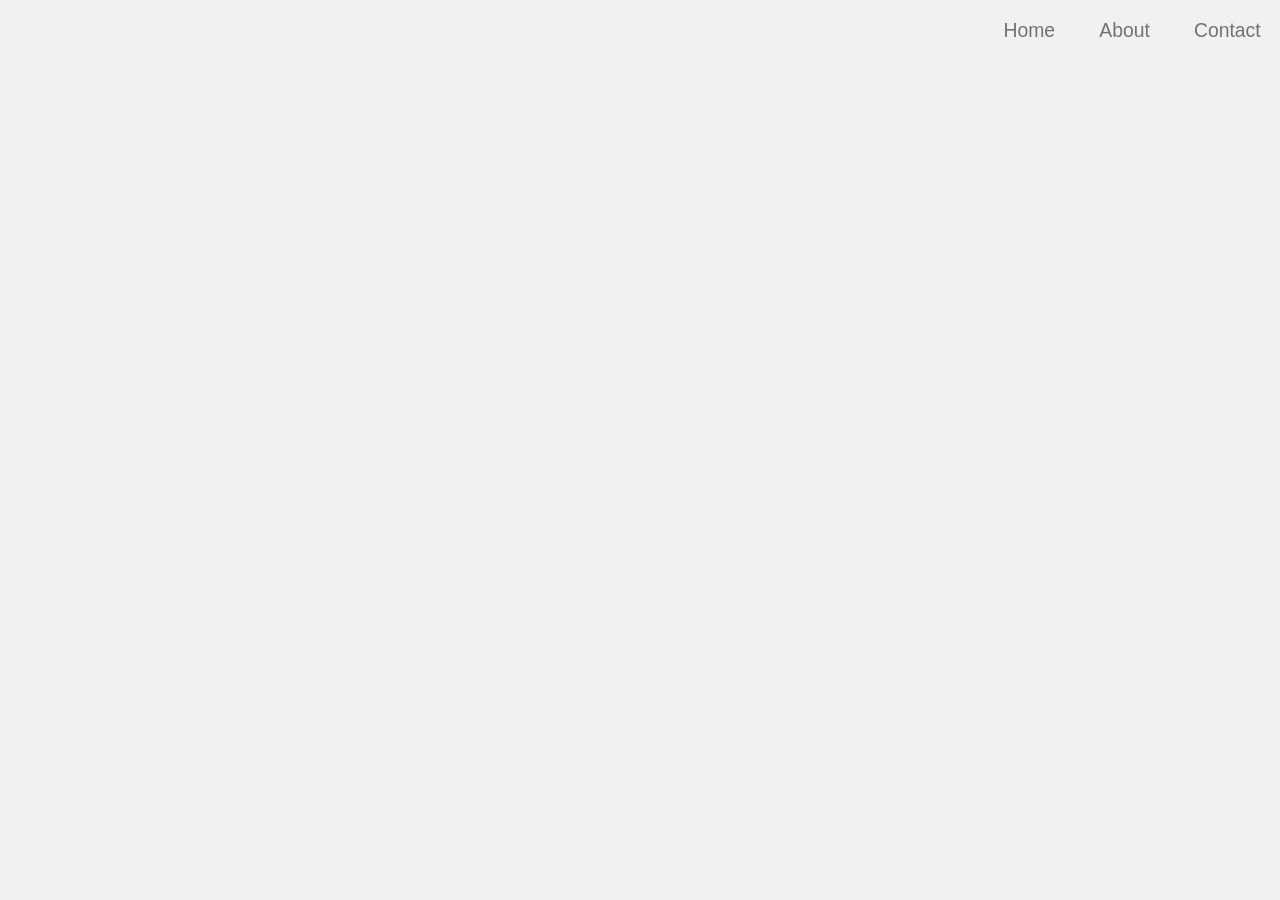
==== index.html @ 506cbf82 "formatting" ====
<!DOCTYPE html>
<html>
  <head>
    <meta charset="UTF-8">
    <title>Pat Selover</title>
    <link rel="stylesheet" href="style.css" type="text/css">
    <script src="/assets/javascript/node_modules/jquery/dist/jquery.js" type="text/javascript"></script>
  </head>
  <body id="background-img">
    <container id="header">
      <div id="header-navBar">
        <div><a href="/index.html"><p>Home</p></a></div>
        <div><a href="/site/about/about.html"><p>About</p></a></div>
        <div><p><a href="/site/contact/contact.html">Contact</a></p></div>
      </div>
    </container>
      <script src="/main.js" type="text/javascript"></script>
  </body>
</html>
---- style.css ----
body, html{
    background-color: #f1f1f1;
    height: 100%;
    margin: 0;
    font-family: 'Roboto Light' , -apple-system, BlinkMacSystemFont, 'Segoe UI', Oxygen, Ubuntu, Cantarell, 'Open Sans', 'Helvetica Neue', sans-serif;
    color: #727272;
    font-size: 1.1em;
}

#header-image{
    width: 100%;
    background-color: #ffffff;
}

#header-image img{
    display: block;
    margin-left: auto;
    margin-right: auto;
    height: 4em;
}

#header-navBar{
    position: sticky;
    display: block;
    width: 100%;
    height: 2em;
    top:0%;
    left:0%;
    text-align: right;
    /* background-color: #ffffff; */
    /* box-shadow: 0 .1em #ebebeb; */
    z-index: 100;
    align-items: right;
}

h3.section-header{
    text-align: center;
}

#header-navBar div{
    position: relative;
    display: inline-block;
    margin-left: 1em;
    margin-right: 1em;
}

#background-img{
    background-image: url(/assets/background-image.jpg);
    /* position: relative; */
    /* opacity: 0.65; */
    background-attachment: fixed;
    background-position: center;
    background-repeat: no-repeat;
    background-size: cover;
}

#container{
    height: 100%;
}

div .tile{
    position: relative;
    display: inline-block;
}

.image{
    width: 50%;
    height: 50%;
}

#header-navBar a:link, a:visited, a:active{
    text-decoration: none;
    color: #727272;
    cursor: default;
}

#header-navBar a:hover{
    text-decoration: none;
    color: #727272;
    cursor: default;
}
#footer{
    position: -webkit-sticky;
    position: sticky;
    display: block;
    filter: alpha(opacity=30);
    -moz-opacity: 0.3;
    opacity: 0.3;
    width: 100%;
    height: 1.2em;
    bottom:0%;
    left:0%;
    text-align: center;
    background-color: #ffffff;
    box-shadow: 0 .1em #ebebeb;
    z-index: 100;
    text-align: left;
    color: #000000;
}

#footer div{
    display: inline-block;
    position: relative;
    font-size: .7em;
    cursor: default;
    margin-left: .5em;
}
#footer #copyright{
    font-size: .7em;
    cursor: default;
    margin-top: 0.5%;
    margin-right: .5em;
    float: right;
}
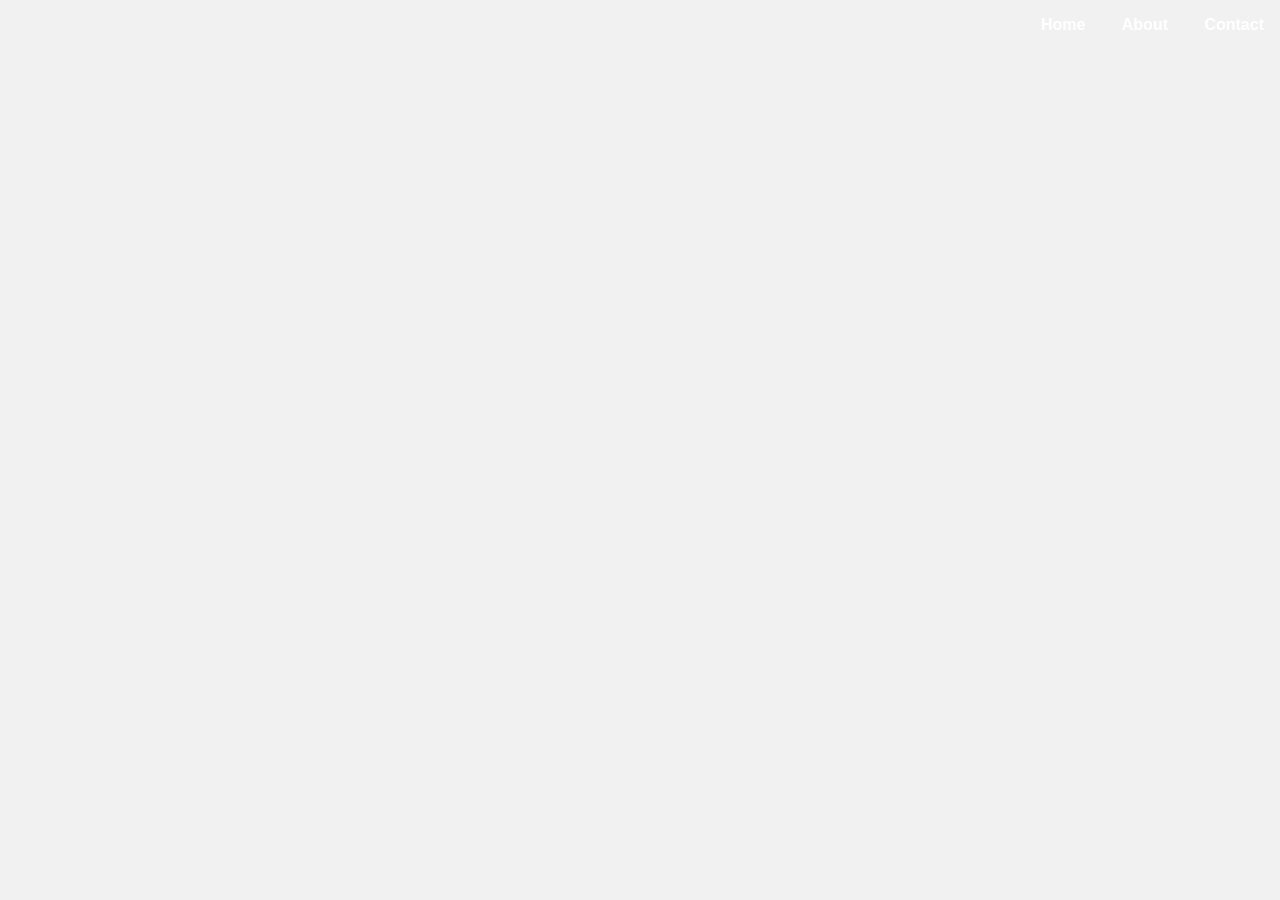
==== commit 82d24b19: "json" ====
--- a/index.html
+++ b/index.html
@@ -14,6 +14,5 @@
         <div><p><a href="/site/contact/contact.html">Contact</a></p></div>
       </div>
     </container>
-      <script src="/main.js" type="text/javascript"></script>
   </body>
 </html>
--- a/style.css
+++ b/style.css
@@ -3,20 +3,8 @@
     height: 100%;
     margin: 0;
     font-family: 'Roboto Light' , -apple-system, BlinkMacSystemFont, 'Segoe UI', Oxygen, Ubuntu, Cantarell, 'Open Sans', 'Helvetica Neue', sans-serif;
-    color: #727272;
-    font-size: 1.1em;
-}
-
-#header-image{
-    width: 100%;
-    background-color: #ffffff;
-}
-
-#header-image img{
-    display: block;
-    margin-left: auto;
-    margin-right: auto;
-    height: 4em;
+    color: #fff;
+    font-size: 1em;
 }
 
 #header-navBar{
@@ -27,8 +15,6 @@
     top:0%;
     left:0%;
     text-align: right;
-    /* background-color: #ffffff; */
-    /* box-shadow: 0 .1em #ebebeb; */
     z-index: 100;
     align-items: right;
 }
@@ -68,17 +54,18 @@
     height: 50%;
 }
 
-#header-navBar a:link, a:visited, a:active{
+#header-navBar a:link, a:hover, a:active{
+    font-weight: bold;
     text-decoration: none;
-    color: #727272;
-    cursor: default;
+    color: #fff;
+    cursor: grab;
 }
 
-#header-navBar a:hover{
+#header-navBar a:visited{
     text-decoration: none;
-    color: #727272;
-    cursor: default;
+    color: #fff;
 }
+
 #footer{
     position: -webkit-sticky;
     position: sticky;
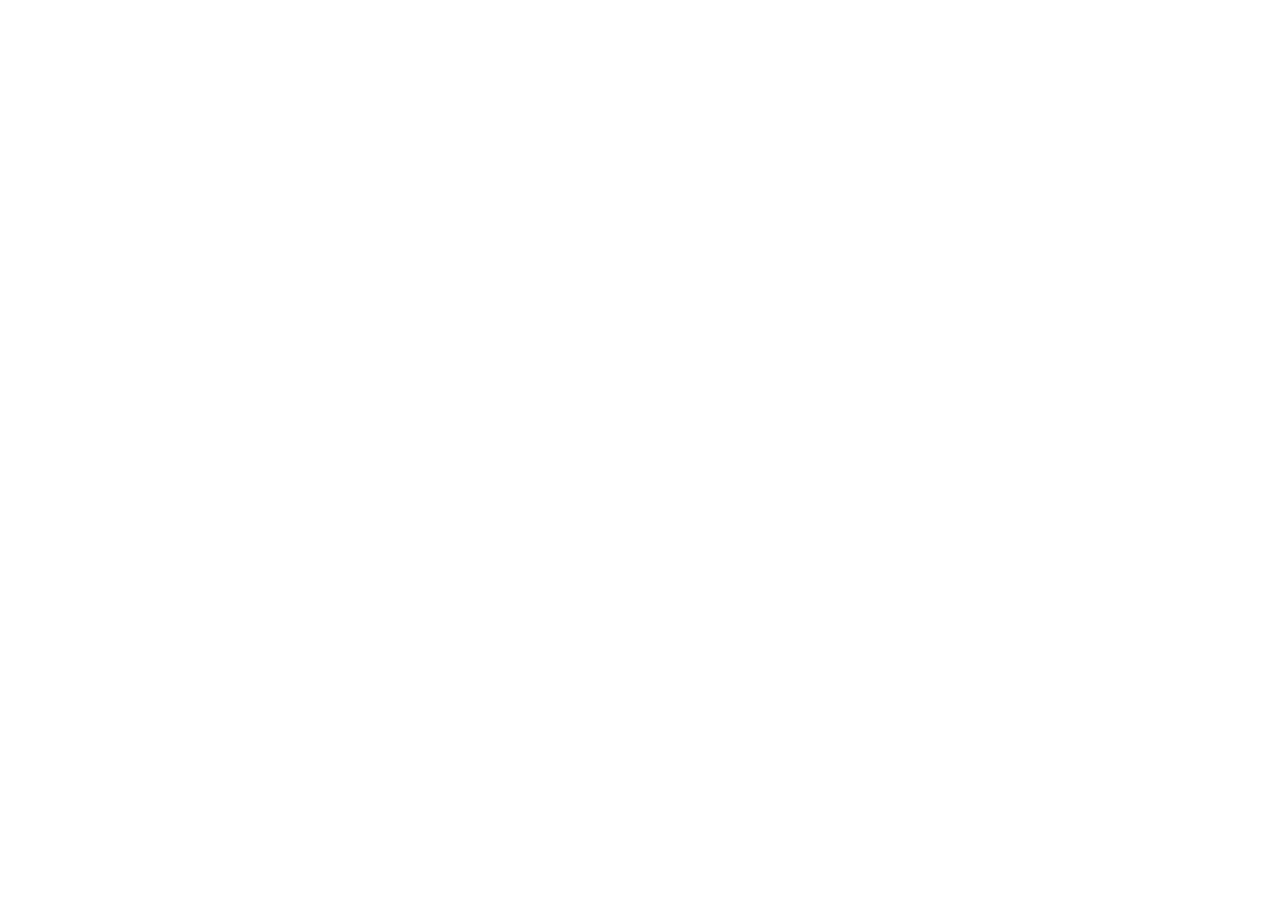
==== commit 62f21002: "display" ====
--- a/index.html
+++ b/index.html
@@ -7,12 +7,255 @@
     <script src="/assets/javascript/node_modules/jquery/dist/jquery.js" type="text/javascript"></script>
   </head>
   <body id="background-img">
-    <container id="header">
-      <div id="header-navBar">
-        <div><a href="/index.html"><p>Home</p></a></div>
-        <div><a href="/site/about/about.html"><p>About</p></a></div>
-        <div><p><a href="/site/contact/contact.html">Contact</a></p></div>
-      </div>
-    </container>
+    <div id="Vertical_Scroll">
+      <div id="Contact">
+        <svg class="Contact_u">
+          <rect id="Contact_u" rx="0" ry="0" x="0" y="0" width="1366" height="768">
+          </rect>
+        </svg>
+        <svg class="Line_2" viewBox="0 0 5 423">
+          <path id="Line_2" d="M 0 0 L 0 423">
+          </path>
+        </svg>
+        <div id="contact" class="contact">
+          <div id="name" class="name">
+            <div id="Patrick_Selover">
+              <span>Patrick Selover</span>
+            </div>
+          </div>
+          <div id="sf" class="sf">
+            <div id="San_Francisco_Ca">
+              <span>San Francisco, Ca</span>
+            </div>
+          </div>
+          <div id="linkedin" class="linkedin">
+            <div id="linkedincominpatrickselover">
+              <span>linkedin.com/in/patrickselover</span>
+            </div>
+          </div>
+          <div id="hey" class="hey">
+            <div id="patseloverheycom">
+              <span>patselover@hey.com</span>
+            </div>
+          </div>
+        </div>
+        <img id="Mask_Group_1" src="Mask_Group_1.png" srcset="Mask_Group_1.png 1x, Mask_Group_1@2x.png 2x">
+          
+        </svg>
+      </div>
+      <div id="About">
+        <div id="about" class="about">
+          <svg class="aboutBackground">
+            <rect id="aboutBackground" rx="0" ry="0" x="0" y="0" width="1370.167" height="3416">
+            </rect>
+          </svg>
+          <div id="Work_History" class="Work_History">
+            <div id="Work_History_ba">
+              <span>Work History</span>
+            </div>
+          </div>
+          <div id="salesIntern">
+            <div id="body" class="body">
+              <div id="Generated_and_qualified_hundre">
+                <span>Generated and qualified hundreds of valuable leads for the VP of Business Development, many of which resulted in sales for the company.<br/><br/>Developed deep understanding of the technology and use cases for prospective customer’s satellites and Nanorack’s satellite deployers that were used on the ISS.</span>
+              </div>
+            </div>
+            <div id="time" class="time">
+              <div id="Jun_2015_-_Sept_2015">
+                <span>Jun 2015 - Sept 2015</span>
+              </div>
+            </div>
+            <div id="title" class="title">
+              <div id="Business_Development_Intern">
+                <span>Business Development Intern</span>
+              </div>
+            </div>
+            <svg class="Line_1" viewBox="0 0 8 4">
+              <path id="Line_1" d="M 0 0 L 8 0">
+              </path>
+            </svg>
+          </div>
+          <div id="nanoracks" class="nanoracks">
+            <div id="Nanoracks_LLC">
+              <span>Nanoracks LLC</span>
+            </div>
+          </div>
+          <div id="engineeringIntern">
+            <div id="body_bm" class="body">
+              <div id="Created_a_suite_of_data_visual">
+                <span>Created a suite of data visualizations for AXA Investment Managers’ Investment Platform utilizing JavaScript, node and D3.js<br/><br/>Partnered with direct manager to develop a dynamic web-based application for customers to understand the health of their portfolios<br/><br/>Crafted data visualizations of neural network models for traders and analysts to better understand trade decisions and aid in active investment strategies</span>
+              </div>
+            </div>
+            <div id="time_bo" class="time">
+              <div id="Jun_2017_-_Sept_2017">
+                <span>Jun 2017 - Sept 2017</span>
+              </div>
+            </div>
+            <div id="title_bq" class="title">
+              <div id="Investment_Platform_Engineerin">
+                <span>Investment Platform Engineering Intern</span>
+              </div>
+            </div>
+            <svg class="Line_1_bs" viewBox="0 0 8 4">
+              <path id="Line_1_bs" d="M 0 0 L 8 0">
+              </path>
+            </svg>
+          </div>
+          <div id="AXA" class="AXA">
+            <div id="AXA_Investment_Managers">
+              <span>AXA Investment Managers</span>
+            </div>
+          </div>
+          <div id="associateProductManager">
+            <div id="body_bw" class="body">
+              <div id="Participated_in_Workdays_Rotat">
+                <span>Participated in Workday’s Rotational Technical Product Management program, where I worked across the business to learn about different teams and product areas; spending time on the Workday Cloud Platform, People Experience and Object Management System teams</span>
+              </div>
+            </div>
+            <div id="time_by" class="time">
+              <div id="Jul_2018_-_Nov_2019">
+                <span>Jul 2018 - Nov 2019</span>
+              </div>
+            </div>
+            <div id="title_b" class="title">
+              <div id="Associate_Product_Manager">
+                <span>Associate Product Manager</span>
+              </div>
+            </div>
+            <div id="time_b" class="time">
+              <div id="Nov_2019_-_Nov_2020">
+                <span>Nov 2019 - Nov 2020</span>
+              </div>
+            </div>
+            <div id="title_ca" class="title">
+              <div id="Sr_Associate_Product_Manager">
+                <span>Sr Associate Product Manager</span>
+              </div>
+            </div>
+            <svg class="Line_1_b" viewBox="0 0 8 4">
+              <path id="Line_1_b" d="M 0 0 L 8 0">
+              </path>
+            </svg>
+          </div>
+          <div id="productManager">
+            <div id="body_b" class="body">
+              <div id="Led_a_technical_team_that_owne">
+                <span>Led a technical team that owned the transactional processing system leveraged by Workday and its application teams<br/><br/>Led product strategy and feature development targeted at distributing and scaling transactional processing throughput of the system to well over 500 million transactions per hour per customer<br/><br/>Spearheaded the redesign of Workday’s single points of failure across its core architecture to improve efficiency and guarantee 99.7% uptime SLA for Workday’s customers; saving Workday est. $30M+ annually</span>
+              </div>
+            </div>
+            <div id="time_ca" class="time">
+              <div id="Nov_2020_-_Nov_2022">
+                <span>Nov 2020 - Nov 2022</span>
+              </div>
+            </div>
+            <div id="title_cc" class="title">
+              <div id="Technical_Product_Manager">
+                <span>Technical Product Manager</span>
+              </div>
+            </div>
+            <svg class="Line_1_ce" viewBox="0 0 8 4">
+              <path id="Line_1_ce" d="M 0 0 L 8 0">
+              </path>
+            </svg>
+          </div>
+          <div id="srProductManager">
+            <div id="body_cg" class="body">
+              <div id="Lead_product_manager_for_Workd">
+                <span>Lead product manager for Workday’s add-on SKU Journeys, that enables >360 large, medium, and small enterprises to craft meaningful guided paths through complex professional and personal life transitions.<br/><br/>Boosted SKU ACV by more than 86% over a 2-year period, with +$25M in annual revenue, by developing a comprehensive product strategy to position product as employee experience management leader<br/><br/>Worked across research and design to define Insights-to-Action platform, to empower the Office of the CHRO with ROI insights across all of Workday’s employee experience products<br/><br/>Presented at quarterly business reviews sales and product usage metrics as well as meaningful insights and product recommendations to senior leadership</span>
+              </div>
+            </div>
+            <div id="time_ci" class="time">
+              <div id="Nov_2022_-_Present">
+                <span>Nov 2022 - Present</span>
+              </div>
+            </div>
+            <div id="title_ck" class="title">
+              <div id="Senior_Product_Manager">
+                <span>Senior Product Manager</span>
+              </div>
+            </div>
+            <svg class="Line_1_cm" viewBox="0 0 8 4">
+              <path id="Line_1_cm" d="M 0 0 L 8 0">
+              </path>
+            </svg>
+          </div>
+          <div id="Workday" class="Workday">
+            <div id="Workday_co">
+              <span>Workday</span>
+            </div>
+          </div>
+          <div id="summaryText" class="summaryText">
+            <div id="Values-based_leader_and_proble">
+              <span>Values-based leader and problem solver with 6+ years experience in product management and software development. Proven ability to lead cross-functional teams, manage stakeholders, and deliver products on time and under budget.</span>
+            </div>
+          </div>
+          <div id="Summary" class="Summary">
+            <div id="Summary_cs">
+              <span>Summary</span>
+            </div>
+          </div>
+        </div>
+      </div>
+      <div id="Home">
+        <img id="Home_cu" src="Home_cu.png" srcset="Home_cu.png 1x, Home_cu@2x.png 2x">
+          
+        <div id="Header">
+          <svg class="headerBackground">
+            <rect id="headerBackground" rx="0" ry="0" x="0" y="0" width="423" height="195.5">
+            </rect>
+          </svg>
+          <div id="Hi_Im_Patrick">
+            <span>Hi, I’m Patrick...</span>
+          </div>
+          <div id="hey_cy" class="hey">
+            <svg class="heyHover">
+              <rect id="heyHover" rx="0" ry="0" x="0" y="0" width="238.22" height="66">
+              </rect>
+            </svg>
+            <div id="Group_17">
+              <svg class="chevron" viewBox="-571.456 -59.567 11.525 21.455">
+                <path id="chevron" d="M -568.4048461914062 -38.11189651489258 L -571.4556274414062 -40.69896697998047 L -564.5525512695312 -48.83923721313477 L -571.4556274414062 -56.97950744628906 L -568.4048461914062 -59.56657791137695 L -560.4048461914062 -50.13277816772461 C -559.7720336914062 -49.38651657104492 -559.7720336914062 -48.29195785522461 -560.4048461914062 -47.54569625854492 L -568.4048461914062 -38.11189651489258 Z">
+                </path>
+              </svg>
+              <div id="Text">
+                <span>👋</span>
+              </div>
+              <div id="say_hey">
+                <span>say hey!</span>
+              </div>
+            </div>
+          </div>
+        </div>
+      </div>
+      <div id="Navigation">
+        <div id="contact_c" class="contact">
+          <svg class="contactHover">
+            <rect id="contactHover" rx="8" ry="8" x="0" y="0" width="99" height="39">
+            </rect>
+          </svg>
+          <div id="about_c">
+            <span>contact</span>
+          </div>
+        </div>
+        <div id="about_da" class="about">
+          <svg class="aboutHover">
+            <rect id="aboutHover" rx="8" ry="8" x="0" y="0" width="84" height="39">
+            </rect>
+          </svg>
+          <div id="about_db">
+            <span>about</span>
+          </div>
+        </div>
+        <div id="home" class="home">
+          <svg class="homeHover">
+            <rect id="homeHover" rx="8" ry="8" x="0" y="0" width="82" height="39">
+            </rect>
+          </svg>
+          <div id="home_dd">
+            <span>home</span>
+          </div>
+        </div>
+      </div>
+    </div>
   </body>
 </html>
--- a/style.css
+++ b/style.css
@@ -1,101 +1,1087 @@
-body, html{
-    background-color: #f1f1f1;
-    height: 100%;
+.mediaViewInfo {
+    --web-view-name: Vertical Scroll;
+    --web-view-id: Vertical_Scroll;
+    --web-scale-on-resize: true;
+    --web-enable-deep-linking: true;
+}
+:root {
+    --web-view-ids: Vertical_Scroll;
+}
+* {
     margin: 0;
-    font-family: 'Roboto Light' , -apple-system, BlinkMacSystemFont, 'Segoe UI', Oxygen, Ubuntu, Cantarell, 'Open Sans', 'Helvetica Neue', sans-serif;
-    color: #fff;
-    font-size: 1em;
-}
-
-#header-navBar{
-    position: sticky;
-    display: block;
-    width: 100%;
-    height: 2em;
-    top:0%;
-    left:0%;
-    text-align: right;
-    z-index: 100;
-    align-items: right;
-}
-
-h3.section-header{
-    text-align: center;
-}
-
-#header-navBar div{
-    position: relative;
-    display: inline-block;
-    margin-left: 1em;
-    margin-right: 1em;
-}
-
-#background-img{
-    background-image: url(/assets/background-image.jpg);
-    /* position: relative; */
-    /* opacity: 0.65; */
-    background-attachment: fixed;
-    background-position: center;
-    background-repeat: no-repeat;
-    background-size: cover;
-}
-
-#container{
-    height: 100%;
-}
-
-div .tile{
-    position: relative;
-    display: inline-block;
-}
-
-.image{
-    width: 50%;
-    height: 50%;
-}
-
-#header-navBar a:link, a:hover, a:active{
-    font-weight: bold;
-    text-decoration: none;
-    color: #fff;
-    cursor: grab;
-}
-
-#header-navBar a:visited{
-    text-decoration: none;
-    color: #fff;
-}
-
-#footer{
-    position: -webkit-sticky;
-    position: sticky;
-    display: block;
-    filter: alpha(opacity=30);
-    -moz-opacity: 0.3;
-    opacity: 0.3;
-    width: 100%;
-    height: 1.2em;
-    bottom:0%;
-    left:0%;
-    text-align: center;
-    background-color: #ffffff;
-    box-shadow: 0 .1em #ebebeb;
-    z-index: 100;
-    text-align: left;
-    color: #000000;
-}
-
-#footer div{
-    display: inline-block;
-    position: relative;
-    font-size: .7em;
-    cursor: default;
-    margin-left: .5em;
-}
-#footer #copyright{
-    font-size: .7em;
-    cursor: default;
-    margin-top: 0.5%;
-    margin-right: .5em;
-    float: right;
+    padding: 0;
+    box-sizing: border-box;
+    border: none;
+}
+#Vertical_Scroll {
+    position: absolute;
+    display: none;
+    width: 1366px;
+    background-color: rgba(255,255,255,1);
+    overflow: hidden;
+    --web-view-name: Vertical Scroll;
+    --web-view-id: Vertical_Scroll;
+    --web-scale-on-resize: true;
+    --web-enable-deep-linking: true;
+}
+#Contact {
+    position: absolute;
+    width: 1366px;
+    height: 768px;
+    left: 0px;
+    top: 4327px;
+    overflow: visible;
+}
+#Contact_u {
+    fill: rgba(255,255,255,1);
+}
+.Contact_u {
+    position: absolute;
+    overflow: visible;
+    width: 1366px;
+    height: 768px;
+    left: 0px;
+    top: 0px;
+}
+#Line_2 {
+    fill: transparent;
+    stroke: rgba(112,112,112,1);
+    stroke-width: 5px;
+    stroke-linejoin: miter;
+    stroke-linecap: round;
+    stroke-miterlimit: 4;
+    shape-rendering: auto;
+}
+.Line_2 {
+    overflow: visible;
+    position: absolute;
+    width: 5px;
+    height: 428px;
+    left: 683.5px;
+    top: 172.5px;
+    transform: matrix(1,0,0,1,0,0);
+}
+#contact {
+    position: absolute;
+    width: 606px;
+    height: 365px;
+    left: 683px;
+    top: 202px;
+    overflow: visible;
+    padding: 32px;
+}
+#name {
+    position: absolute;
+    width: 416px;
+    height: 101px;
+    left: 32px;
+    top: 32px;
+    overflow: visible;
+    padding: 16px;
+}
+#Patrick_Selover {
+    left: 16px;
+    top: 16px;
+    position: absolute;
+    overflow: visible;
+    width: 385px;
+    white-space: nowrap;
+    text-align: left;
+    font-family: SF Pro;
+    font-style: normal;
+    font-weight: bold;
+    font-size: 58px;
+    color: rgba(72,72,72,1);
+}
+#sf {
+    position: absolute;
+    width: 418px;
+    height: 76px;
+    left: 34px;
+    top: 116px;
+    overflow: visible;
+    padding: 16px;
+}
+#San_Francisco_Ca {
+    left: 16px;
+    top: 16px;
+    position: absolute;
+    overflow: visible;
+    width: 387px;
+    height: 44px;
+    text-align: left;
+    font-family: Helvetica Neue;
+    font-style: normal;
+    font-weight: normal;
+    font-size: 38px;
+    color: rgba(112,112,112,1);
+}
+#linkedin {
+    position: absolute;
+    width: 540px;
+    height: 76px;
+    left: 34px;
+    top: 257px;
+    overflow: visible;
+    padding: 16px;
+}
+#linkedincominpatrickselover {
+    left: 16px;
+    top: 16px;
+    position: absolute;
+    overflow: visible;
+    width: 509px;
+    white-space: nowrap;
+    text-align: left;
+    font-family: Helvetica Neue;
+    font-style: normal;
+    font-weight: normal;
+    font-size: 38px;
+    color: rgba(112,112,112,1);
+}
+#hey {
+    position: absolute;
+    width: 382px;
+    height: 76px;
+    left: 34px;
+    top: 181px;
+    overflow: visible;
+    padding: 16px;
+}
+#patseloverheycom {
+    left: 16px;
+    top: 16px;
+    position: absolute;
+    overflow: visible;
+    width: 351px;
+    white-space: nowrap;
+    text-align: left;
+    font-family: Helvetica Neue;
+    font-style: normal;
+    font-weight: normal;
+    font-size: 38px;
+    color: rgba(112,112,112,1);
+}
+#Mask_Group_1 {
+    position: absolute;
+    width: 374px;
+    height: 374px;
+    left: 170.75px;
+    top: 197px;
+    overflow: visible;
+}
+#About {
+    position: absolute;
+    width: 1370.167px;
+    height: 3416px;
+    left: -4.167px;
+    top: 911px;
+    overflow: visible;
+    padding: 0px;
+}
+#about {
+    position: absolute;
+    width: 1370.167px;
+    height: 3416px;
+    left: 0px;
+    top: 0px;
+    overflow: visible;
+}
+#aboutBackground {
+    fill: rgba(239,239,239,1);
+}
+.aboutBackground {
+    position: absolute;
+    overflow: visible;
+    width: 1370.167px;
+    height: 3416px;
+    left: 0px;
+    top: 0px;
+}
+#Work_History {
+    position: absolute;
+    width: 387px;
+    height: 77px;
+    left: 114px;
+    top: 372px;
+    overflow: visible;
+    padding: 16px;
+}
+#Work_History_ba {
+    left: 16px;
+    top: 16px;
+    position: absolute;
+    overflow: visible;
+    width: 356px;
+    height: 45px;
+    text-align: left;
+    font-family: SF Pro;
+    font-style: normal;
+    font-weight: bold;
+    font-size: 38px;
+    color: rgba(72,72,72,1);
+}
+#salesIntern {
+    position: absolute;
+    width: 713px;
+    height: 444px;
+    left: 605.167px;
+    top: 2902px;
+    overflow: visible;
+}
+#body {
+    position: absolute;
+    width: 709px;
+    height: 304px;
+    left: 4px;
+    top: 140px;
+    overflow: visible;
+    padding: 16px;
+}
+#Generated_and_qualified_hundre {
+    left: 16px;
+    top: 16px;
+    position: absolute;
+    overflow: visible;
+    width: 678px;
+    height: 272px;
+    text-align: left;
+    font-family: SF Pro;
+    font-style: normal;
+    font-weight: bold;
+    font-size: 28px;
+    color: rgba(72,72,72,1);
+}
+#time {
+    position: absolute;
+    width: 422px;
+    height: 70px;
+    left: 4px;
+    top: 70px;
+    overflow: visible;
+    padding: 16px;
+}
+#Jun_2015_-_Sept_2015 {
+    left: 16px;
+    top: 16px;
+    position: absolute;
+    overflow: visible;
+    width: 391px;
+    height: 38px;
+    text-align: left;
+    font-family: SF Pro;
+    font-style: normal;
+    font-weight: normal;
+    font-size: 32px;
+    color: rgba(72,72,72,1);
+}
+#title {
+    position: absolute;
+    width: 454px;
+    height: 70px;
+    left: 4px;
+    top: 0px;
+    overflow: visible;
+    padding: 16px;
+}
+#Business_Development_Intern {
+    left: 16px;
+    top: 16px;
+    position: absolute;
+    overflow: visible;
+    width: 423px;
+    white-space: nowrap;
+    text-align: left;
+    font-family: SF Pro;
+    font-style: normal;
+    font-weight: bold;
+    font-size: 32px;
+    color: rgba(72,72,72,1);
+}
+#Line_1 {
+    fill: transparent;
+    stroke: rgba(72,72,72,1);
+    stroke-width: 4px;
+    stroke-linejoin: miter;
+    stroke-linecap: round;
+    stroke-miterlimit: 4;
+    shape-rendering: auto;
+}
+.Line_1 {
+    overflow: visible;
+    position: absolute;
+    width: 12px;
+    height: 4px;
+    left: 0px;
+    top: 35px;
+    transform: matrix(1,0,0,1,0,0);
+}
+#nanoracks {
+    position: absolute;
+    width: 251px;
+    height: 70px;
+    left: 354px;
+    top: 2902px;
+    overflow: visible;
+    padding: 16px;
+}
+#Nanoracks_LLC {
+    left: 16px;
+    top: 16px;
+    position: absolute;
+    overflow: visible;
+    width: 220px;
+    white-space: nowrap;
+    text-align: left;
+    font-family: SF Pro;
+    font-style: normal;
+    font-weight: bold;
+    font-size: 32px;
+    color: rgba(72,72,72,1);
+}
+#engineeringIntern {
+    position: absolute;
+    width: 713px;
+    height: 546px;
+    left: 605.167px;
+    top: 2356px;
+    overflow: visible;
+}
+#body_bm {
+    position: absolute;
+    width: 709px;
+    height: 406px;
+    left: 4px;
+    top: 140px;
+    overflow: visible;
+    padding: 16px;
+}
+#Created_a_suite_of_data_visual {
+    left: 16px;
+    top: 16px;
+    position: absolute;
+    overflow: visible;
+    width: 678px;
+    height: 374px;
+    text-align: left;
+    font-family: SF Pro;
+    font-style: normal;
+    font-weight: bold;
+    font-size: 28px;
+    color: rgba(72,72,72,1);
+}
+#time_bo {
+    position: absolute;
+    width: 422px;
+    height: 70px;
+    left: 4px;
+    top: 70px;
+    overflow: visible;
+    padding: 16px;
+}
+#Jun_2017_-_Sept_2017 {
+    left: 16px;
+    top: 16px;
+    position: absolute;
+    overflow: visible;
+    width: 391px;
+    height: 38px;
+    text-align: left;
+    font-family: SF Pro;
+    font-style: normal;
+    font-weight: normal;
+    font-size: 32px;
+    color: rgba(72,72,72,1);
+}
+#title_bq {
+    position: absolute;
+    width: 595px;
+    height: 70px;
+    left: 4px;
+    top: 0px;
+    overflow: visible;
+    padding: 16px;
+}
+#Investment_Platform_Engineerin {
+    left: 16px;
+    top: 16px;
+    position: absolute;
+    overflow: visible;
+    width: 564px;
+    white-space: nowrap;
+    text-align: left;
+    font-family: SF Pro;
+    font-style: normal;
+    font-weight: bold;
+    font-size: 32px;
+    color: rgba(72,72,72,1);
+}
+#Line_1_bs {
+    fill: transparent;
+    stroke: rgba(72,72,72,1);
+    stroke-width: 4px;
+    stroke-linejoin: miter;
+    stroke-linecap: round;
+    stroke-miterlimit: 4;
+    shape-rendering: auto;
+}
+.Line_1_bs {
+    overflow: visible;
+    position: absolute;
+    width: 12px;
+    height: 4px;
+    left: 0px;
+    top: 35px;
+    transform: matrix(1,0,0,1,0,0);
+}
+#AXA {
+    position: absolute;
+    width: 417px;
+    height: 70px;
+    left: 188px;
+    top: 2356px;
+    overflow: visible;
+    padding: 16px;
+}
+#AXA_Investment_Managers {
+    left: 16px;
+    top: 16px;
+    position: absolute;
+    overflow: visible;
+    width: 386px;
+    white-space: nowrap;
+    text-align: left;
+    font-family: SF Pro;
+    font-style: normal;
+    font-weight: bold;
+    font-size: 32px;
+    color: rgba(72,72,72,1);
+}
+#associateProductManager {
+    position: absolute;
+    width: 713px;
+    height: 516px;
+    left: 601.167px;
+    top: 1840px;
+    overflow: visible;
+}
+#body_bw {
+    position: absolute;
+    width: 709px;
+    height: 236px;
+    left: 4px;
+    top: 280px;
+    overflow: visible;
+    padding: 16px;
+}
+#Participated_in_Workdays_Rotat {
+    left: 16px;
+    top: 16px;
+    position: absolute;
+    overflow: visible;
+    width: 678px;
+    height: 204px;
+    text-align: left;
+    font-family: SF Pro;
+    font-style: normal;
+    font-weight: bold;
+    font-size: 28px;
+    color: rgba(72,72,72,1);
+}
+#time_by {
+    position: absolute;
+    width: 422px;
+    height: 70px;
+    left: 4px;
+    top: 210px;
+    overflow: visible;
+    padding: 16px;
+}
+#Jul_2018_-_Nov_2019 {
+    left: 16px;
+    top: 16px;
+    position: absolute;
+    overflow: visible;
+    width: 391px;
+    height: 38px;
+    text-align: left;
+    font-family: SF Pro;
+    font-style: normal;
+    font-weight: normal;
+    font-size: 32px;
+    color: rgba(72,72,72,1);
+}
+#title_b {
+    position: absolute;
+    width: 432px;
+    height: 70px;
+    left: 4px;
+    top: 140px;
+    overflow: visible;
+    padding: 16px;
+}
+#Associate_Product_Manager {
+    left: 16px;
+    top: 16px;
+    position: absolute;
+    overflow: visible;
+    width: 401px;
+    white-space: nowrap;
+    text-align: left;
+    font-family: SF Pro;
+    font-style: normal;
+    font-weight: bold;
+    font-size: 32px;
+    color: rgba(72,72,72,1);
+}
+#time_b {
+    position: absolute;
+    width: 422px;
+    height: 70px;
+    left: 4px;
+    top: 70px;
+    overflow: visible;
+    padding: 16px;
+}
+#Nov_2019_-_Nov_2020 {
+    left: 16px;
+    top: 16px;
+    position: absolute;
+    overflow: visible;
+    width: 391px;
+    height: 38px;
+    text-align: left;
+    font-family: SF Pro;
+    font-style: normal;
+    font-weight: normal;
+    font-size: 32px;
+    color: rgba(72,72,72,1);
+}
+#title_ca {
+    position: absolute;
+    width: 470px;
+    height: 70px;
+    left: 4px;
+    top: 0px;
+    overflow: visible;
+    padding: 16px;
+}
+#Sr_Associate_Product_Manager {
+    left: 16px;
+    top: 16px;
+    position: absolute;
+    overflow: visible;
+    width: 439px;
+    white-space: nowrap;
+    text-align: left;
+    font-family: SF Pro;
+    font-style: normal;
+    font-weight: bold;
+    font-size: 32px;
+    color: rgba(72,72,72,1);
+}
+#Line_1_b {
+    fill: transparent;
+    stroke: rgba(72,72,72,1);
+    stroke-width: 4px;
+    stroke-linejoin: miter;
+    stroke-linecap: round;
+    stroke-miterlimit: 4;
+    shape-rendering: auto;
+}
+.Line_1_b {
+    overflow: visible;
+    position: absolute;
+    width: 12px;
+    height: 4px;
+    left: 0px;
+    top: 35px;
+    transform: matrix(1,0,0,1,0,0);
+}
+#productManager {
+    position: absolute;
+    width: 713px;
+    height: 648px;
+    left: 601.167px;
+    top: 1192px;
+    overflow: visible;
+}
+#body_b {
+    position: absolute;
+    width: 709px;
+    height: 508px;
+    left: 4px;
+    top: 140px;
+    overflow: visible;
+    padding: 16px;
+}
+#Led_a_technical_team_that_owne {
+    left: 16px;
+    top: 16px;
+    position: absolute;
+    overflow: visible;
+    width: 678px;
+    height: 476px;
+    text-align: left;
+    font-family: SF Pro;
+    font-style: normal;
+    font-weight: bold;
+    font-size: 28px;
+    color: rgba(72,72,72,1);
+}
+#time_ca {
+    position: absolute;
+    width: 422px;
+    height: 70px;
+    left: 4px;
+    top: 70px;
+    overflow: visible;
+    padding: 16px;
+}
+#Nov_2020_-_Nov_2022 {
+    left: 16px;
+    top: 16px;
+    position: absolute;
+    overflow: visible;
+    width: 391px;
+    height: 38px;
+    text-align: left;
+    font-family: SF Pro;
+    font-style: normal;
+    font-weight: normal;
+    font-size: 32px;
+    color: rgba(72,72,72,1);
+}
+#title_cc {
+    position: absolute;
+    width: 426px;
+    height: 70px;
+    left: 4px;
+    top: 0px;
+    overflow: visible;
+    padding: 16px;
+}
+#Technical_Product_Manager {
+    left: 16px;
+    top: 16px;
+    position: absolute;
+    overflow: visible;
+    width: 395px;
+    white-space: nowrap;
+    text-align: left;
+    font-family: SF Pro;
+    font-style: normal;
+    font-weight: bold;
+    font-size: 32px;
+    color: rgba(72,72,72,1);
+}
+#Line_1_ce {
+    fill: transparent;
+    stroke: rgba(72,72,72,1);
+    stroke-width: 4px;
+    stroke-linejoin: miter;
+    stroke-linecap: round;
+    stroke-miterlimit: 4;
+    shape-rendering: auto;
+}
+.Line_1_ce {
+    overflow: visible;
+    position: absolute;
+    width: 12px;
+    height: 4px;
+    left: 0px;
+    top: 35px;
+    transform: matrix(1,0,0,1,0,0);
+}
+#srProductManager {
+    position: absolute;
+    width: 713px;
+    height: 818px;
+    left: 605.167px;
+    top: 374px;
+    overflow: visible;
+}
+#body_cg {
+    position: absolute;
+    width: 709px;
+    height: 678px;
+    left: 4px;
+    top: 140px;
+    overflow: visible;
+    padding: 16px;
+}
+#Lead_product_manager_for_Workd {
+    left: 16px;
+    top: 16px;
+    position: absolute;
+    overflow: visible;
+    width: 678px;
+    height: 646px;
+    text-align: left;
+    font-family: SF Pro;
+    font-style: normal;
+    font-weight: bold;
+    font-size: 28px;
+    color: rgba(72,72,72,1);
+}
+#time_ci {
+    position: absolute;
+    width: 319px;
+    height: 70px;
+    left: 4px;
+    top: 70px;
+    overflow: visible;
+    padding: 16px;
+}
+#Nov_2022_-_Present {
+    left: 16px;
+    top: 16px;
+    position: absolute;
+    overflow: visible;
+    width: 288px;
+    height: 38px;
+    text-align: left;
+    font-family: SF Pro;
+    font-style: normal;
+    font-weight: normal;
+    font-size: 32px;
+    color: rgba(72,72,72,1);
+}
+#title_ck {
+    position: absolute;
+    width: 382px;
+    height: 70px;
+    left: 4px;
+    top: 0px;
+    overflow: visible;
+    padding: 16px;
+}
+#Senior_Product_Manager {
+    left: 16px;
+    top: 16px;
+    position: absolute;
+    overflow: visible;
+    width: 351px;
+    white-space: nowrap;
+    text-align: left;
+    font-family: SF Pro;
+    font-style: normal;
+    font-weight: bold;
+    font-size: 32px;
+    color: rgba(72,72,72,1);
+}
+#Line_1_cm {
+    fill: transparent;
+    stroke: rgba(72,72,72,1);
+    stroke-width: 4px;
+    stroke-linejoin: miter;
+    stroke-linecap: round;
+    stroke-miterlimit: 4;
+    shape-rendering: auto;
+}
+.Line_1_cm {
+    overflow: visible;
+    position: absolute;
+    width: 12px;
+    height: 4px;
+    left: 0px;
+    top: 35px;
+    transform: matrix(1,0,0,1,0,0);
+}
+#Workday {
+    position: absolute;
+    width: 160px;
+    height: 70px;
+    left: 449.167px;
+    top: 374px;
+    overflow: visible;
+    padding: 16px;
+}
+#Workday_co {
+    left: 16px;
+    top: 16px;
+    position: absolute;
+    overflow: visible;
+    width: 129px;
+    white-space: nowrap;
+    text-align: left;
+    font-family: SF Pro;
+    font-style: normal;
+    font-weight: bold;
+    font-size: 32px;
+    color: rgba(72,72,72,1);
+}
+#summaryText {
+    position: absolute;
+    width: 865px;
+    height: 222px;
+    left: 449.167px;
+    top: 74px;
+    overflow: visible;
+    padding: 16px;
+}
+#Values-based_leader_and_proble {
+    left: 16px;
+    top: 16px;
+    position: absolute;
+    overflow: visible;
+    width: 834px;
+    height: 190px;
+    text-align: left;
+    font-family: SF Pro;
+    font-style: normal;
+    font-weight: bold;
+    font-size: 32px;
+    color: rgba(72,72,72,1);
+}
+#Summary {
+    position: absolute;
+    width: 387px;
+    height: 77px;
+    left: 114px;
+    top: 74px;
+    overflow: visible;
+    padding: 16px;
+}
+#Summary_cs {
+    left: 16px;
+    top: 16px;
+    position: absolute;
+    overflow: visible;
+    width: 356px;
+    height: 45px;
+    text-align: left;
+    font-family: SF Pro;
+    font-style: normal;
+    font-weight: bold;
+    font-size: 38px;
+    color: rgba(72,72,72,1);
+}
+#Home {
+    position: absolute;
+    width: 1366px;
+    height: 911px;
+    left: 0px;
+    top: 0px;
+    overflow: visible;
+}
+#Home_cu {
+    position: absolute;
+    width: 1366px;
+    height: 911px;
+    left: 0px;
+    top: 0px;
+    overflow: visible;
+}
+#Header {
+    position: absolute;
+    width: 423px;
+    height: 195.5px;
+    left: 810.22px;
+    top: 390.5px;
+    overflow: visible;
+    padding: 32px;
+}
+#headerBackground {
+    fill: transparent;
+}
+.headerBackground {
+    position: absolute;
+    overflow: visible;
+    width: 423px;
+    height: 195.5px;
+    left: 0px;
+    top: 0px;
+}
+#Hi_Im_Patrick {
+    left: 32px;
+    top: 32px;
+    position: absolute;
+    overflow: visible;
+    width: 360px;
+    white-space: nowrap;
+    text-align: left;
+    font-family: SF Pro;
+    font-style: normal;
+    font-weight: bold;
+    font-size: 54px;
+    color: rgba(255,255,255,1);
+}
+#hey_cy {
+    position: absolute;
+    width: 238.22px;
+    height: 66px;
+    left: 152.78px;
+    top: 97.5px;
+    overflow: visible;
+}
+#heyHover {
+    fill: transparent;
+}
+.heyHover {
+    position: absolute;
+    overflow: visible;
+    width: 238.22px;
+    height: 66px;
+    left: 0px;
+    top: 0px;
+}
+#Group_17 {
+    position: absolute;
+    width: 206.22px;
+    height: 50px;
+    left: 16px;
+    top: 8px;
+    overflow: visible;
+}
+#chevron {
+    fill: rgba(255,255,255,1);
+}
+.chevron {
+    overflow: visible;
+    position: absolute;
+    width: 11.525px;
+    height: 21.455px;
+    left: 194.694px;
+    top: 13.773px;
+    transform: matrix(1,0,0,1,0,0);
+}
+#Text {
+    left: 0px;
+    top: 0px;
+    position: absolute;
+    overflow: visible;
+    width: 39px;
+    height: 50px;
+    text-align: left;
+    font-family: Helvetica Neue;
+    font-style: normal;
+    font-weight: normal;
+    font-size: 38px;
+    color: rgba(112,112,112,1);
+}
+#say_hey {
+    left: 45px;
+    top: 2px;
+    position: absolute;
+    overflow: visible;
+    width: 143px;
+    white-space: nowrap;
+    text-align: left;
+    font-family: SF Pro;
+    font-style: normal;
+    font-weight: bold;
+    font-size: 38px;
+    color: rgba(255,255,255,1);
+}
+#Navigation {
+    position: absolute;
+    width: 329px;
+    height: 103px;
+    left: 1037px;
+    top: 0px;
+    overflow: visible;
+    padding: 32px;
+}
+#contact_c {
+    position: absolute;
+    width: 99px;
+    height: 39px;
+    left: 198px;
+    top: 32px;
+    overflow: visible;
+    padding: 8px 16px 8px 16px;
+}
+#contactHover {
+    fill: transparent;
+}
+.contactHover {
+    position: absolute;
+    overflow: visible;
+    width: 99px;
+    height: 39px;
+    left: 0px;
+    top: 0px;
+}
+#about_c {
+    left: 16px;
+    top: 8px;
+    position: absolute;
+    overflow: visible;
+    width: 68px;
+    white-space: nowrap;
+    text-align: left;
+    font-family: Helvetica Neue;
+    font-style: normal;
+    font-weight: normal;
+    font-size: 20px;
+    color: rgba(255,255,255,1);
+}
+#about_da {
+    position: absolute;
+    width: 84px;
+    height: 39px;
+    left: 114px;
+    top: 32px;
+    overflow: visible;
+    padding: 8px 16px 8px 16px;
+}
+#aboutHover {
+    fill: transparent;
+}
+.aboutHover {
+    position: absolute;
+    overflow: visible;
+    width: 84px;
+    height: 39px;
+    left: 0px;
+    top: 0px;
+}
+#about_db {
+    left: 16px;
+    top: 8px;
+    position: absolute;
+    overflow: visible;
+    width: 53px;
+    white-space: nowrap;
+    text-align: left;
+    font-family: Helvetica Neue;
+    font-style: normal;
+    font-weight: normal;
+    font-size: 20px;
+    color: rgba(255,255,255,1);
+}
+#home {
+    position: absolute;
+    width: 82px;
+    height: 39px;
+    left: 32px;
+    top: 32px;
+    overflow: visible;
+    padding: 8px 16px 8px 16px;
+}
+#homeHover {
+    fill: transparent;
+}
+.homeHover {
+    position: absolute;
+    overflow: visible;
+    width: 82px;
+    height: 39px;
+    left: 0px;
+    top: 0px;
+}
+#home_dd {
+    left: 16px;
+    top: 8px;
+    position: absolute;
+    overflow: visible;
+    width: 51px;
+    white-space: nowrap;
+    text-align: left;
+    font-family: Helvetica Neue;
+    font-style: normal;
+    font-weight: normal;
+    font-size: 20px;
+    color: rgba(255,255,255,1);
 }
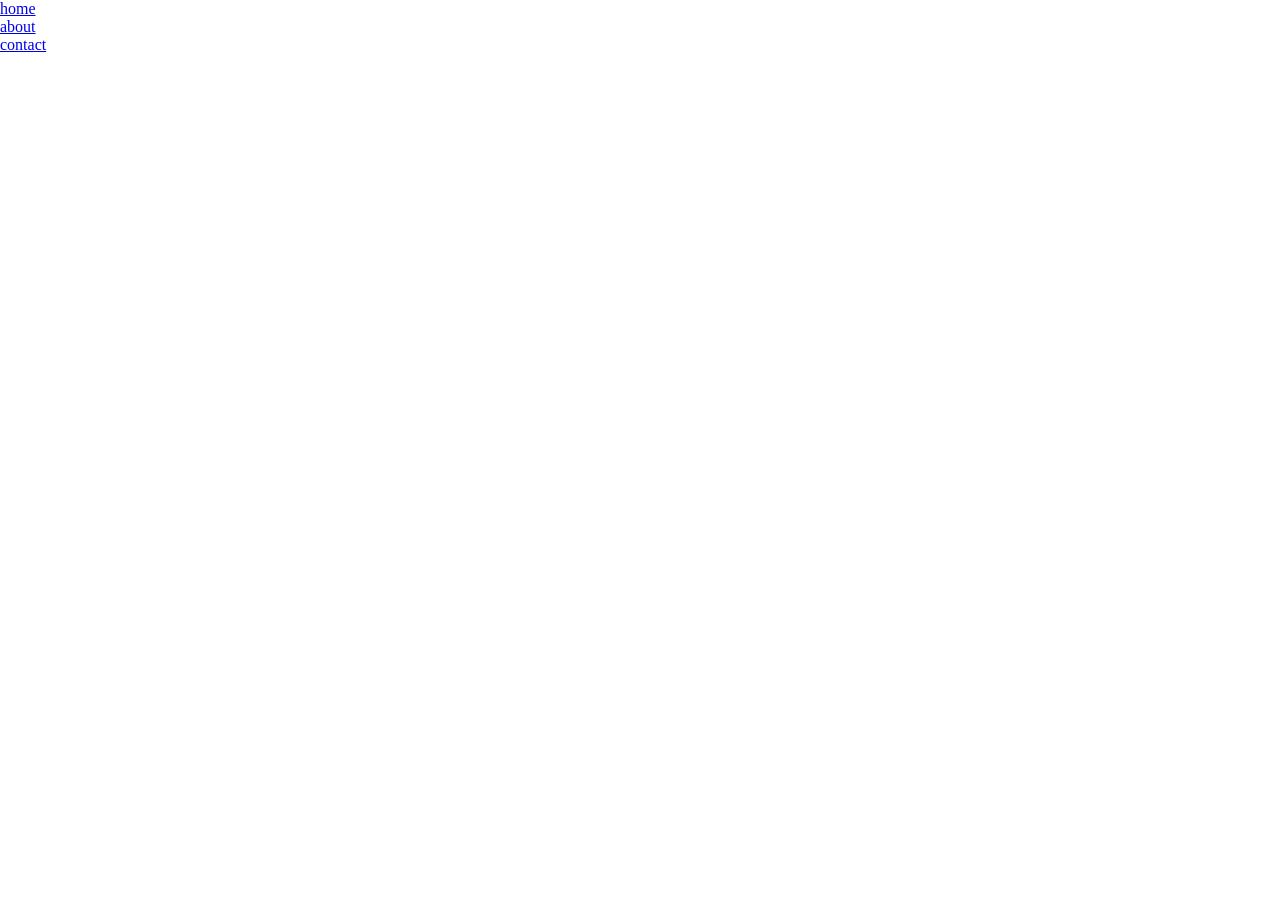
==== commit 700d3d94: "fix" ====
--- a/index.html
+++ b/index.html
@@ -3,259 +3,17 @@
   <head>
     <meta charset="UTF-8">
     <title>Pat Selover</title>
-    <link rel="stylesheet" href="style.css" type="text/css">
-    <script src="/assets/javascript/node_modules/jquery/dist/jquery.js" type="text/javascript"></script>
+    <link rel="stylesheet" href="/style.css" type="text/css">
+    <script src="./about.js" type="text/javascript"></script>
   </head>
-  <body id="background-img">
-    <div id="Vertical_Scroll">
-      <div id="Contact">
-        <svg class="Contact_u">
-          <rect id="Contact_u" rx="0" ry="0" x="0" y="0" width="1366" height="768">
-          </rect>
-        </svg>
-        <svg class="Line_2" viewBox="0 0 5 423">
-          <path id="Line_2" d="M 0 0 L 0 423">
-          </path>
-        </svg>
-        <div id="contact" class="contact">
-          <div id="name" class="name">
-            <div id="Patrick_Selover">
-              <span>Patrick Selover</span>
-            </div>
-          </div>
-          <div id="sf" class="sf">
-            <div id="San_Francisco_Ca">
-              <span>San Francisco, Ca</span>
-            </div>
-          </div>
-          <div id="linkedin" class="linkedin">
-            <div id="linkedincominpatrickselover">
-              <span>linkedin.com/in/patrickselover</span>
-            </div>
-          </div>
-          <div id="hey" class="hey">
-            <div id="patseloverheycom">
-              <span>patselover@hey.com</span>
-            </div>
-          </div>
-        </div>
-        <img id="Mask_Group_1" src="Mask_Group_1.png" srcset="Mask_Group_1.png 1x, Mask_Group_1@2x.png 2x">
-          
-        </svg>
+  <body>
+    <container id="header">
+      <div id="navBar">
+        <div><a href="#home"><p>home</p></a></div>
+        <div><a href="#about"><p>about</p></a></div>
+        <div><a href="#contact"><p>contact</p></a></div>
       </div>
-      <div id="About">
-        <div id="about" class="about">
-          <svg class="aboutBackground">
-            <rect id="aboutBackground" rx="0" ry="0" x="0" y="0" width="1370.167" height="3416">
-            </rect>
-          </svg>
-          <div id="Work_History" class="Work_History">
-            <div id="Work_History_ba">
-              <span>Work History</span>
-            </div>
-          </div>
-          <div id="salesIntern">
-            <div id="body" class="body">
-              <div id="Generated_and_qualified_hundre">
-                <span>Generated and qualified hundreds of valuable leads for the VP of Business Development, many of which resulted in sales for the company.<br/><br/>Developed deep understanding of the technology and use cases for prospective customer’s satellites and Nanorack’s satellite deployers that were used on the ISS.</span>
-              </div>
-            </div>
-            <div id="time" class="time">
-              <div id="Jun_2015_-_Sept_2015">
-                <span>Jun 2015 - Sept 2015</span>
-              </div>
-            </div>
-            <div id="title" class="title">
-              <div id="Business_Development_Intern">
-                <span>Business Development Intern</span>
-              </div>
-            </div>
-            <svg class="Line_1" viewBox="0 0 8 4">
-              <path id="Line_1" d="M 0 0 L 8 0">
-              </path>
-            </svg>
-          </div>
-          <div id="nanoracks" class="nanoracks">
-            <div id="Nanoracks_LLC">
-              <span>Nanoracks LLC</span>
-            </div>
-          </div>
-          <div id="engineeringIntern">
-            <div id="body_bm" class="body">
-              <div id="Created_a_suite_of_data_visual">
-                <span>Created a suite of data visualizations for AXA Investment Managers’ Investment Platform utilizing JavaScript, node and D3.js<br/><br/>Partnered with direct manager to develop a dynamic web-based application for customers to understand the health of their portfolios<br/><br/>Crafted data visualizations of neural network models for traders and analysts to better understand trade decisions and aid in active investment strategies</span>
-              </div>
-            </div>
-            <div id="time_bo" class="time">
-              <div id="Jun_2017_-_Sept_2017">
-                <span>Jun 2017 - Sept 2017</span>
-              </div>
-            </div>
-            <div id="title_bq" class="title">
-              <div id="Investment_Platform_Engineerin">
-                <span>Investment Platform Engineering Intern</span>
-              </div>
-            </div>
-            <svg class="Line_1_bs" viewBox="0 0 8 4">
-              <path id="Line_1_bs" d="M 0 0 L 8 0">
-              </path>
-            </svg>
-          </div>
-          <div id="AXA" class="AXA">
-            <div id="AXA_Investment_Managers">
-              <span>AXA Investment Managers</span>
-            </div>
-          </div>
-          <div id="associateProductManager">
-            <div id="body_bw" class="body">
-              <div id="Participated_in_Workdays_Rotat">
-                <span>Participated in Workday’s Rotational Technical Product Management program, where I worked across the business to learn about different teams and product areas; spending time on the Workday Cloud Platform, People Experience and Object Management System teams</span>
-              </div>
-            </div>
-            <div id="time_by" class="time">
-              <div id="Jul_2018_-_Nov_2019">
-                <span>Jul 2018 - Nov 2019</span>
-              </div>
-            </div>
-            <div id="title_b" class="title">
-              <div id="Associate_Product_Manager">
-                <span>Associate Product Manager</span>
-              </div>
-            </div>
-            <div id="time_b" class="time">
-              <div id="Nov_2019_-_Nov_2020">
-                <span>Nov 2019 - Nov 2020</span>
-              </div>
-            </div>
-            <div id="title_ca" class="title">
-              <div id="Sr_Associate_Product_Manager">
-                <span>Sr Associate Product Manager</span>
-              </div>
-            </div>
-            <svg class="Line_1_b" viewBox="0 0 8 4">
-              <path id="Line_1_b" d="M 0 0 L 8 0">
-              </path>
-            </svg>
-          </div>
-          <div id="productManager">
-            <div id="body_b" class="body">
-              <div id="Led_a_technical_team_that_owne">
-                <span>Led a technical team that owned the transactional processing system leveraged by Workday and its application teams<br/><br/>Led product strategy and feature development targeted at distributing and scaling transactional processing throughput of the system to well over 500 million transactions per hour per customer<br/><br/>Spearheaded the redesign of Workday’s single points of failure across its core architecture to improve efficiency and guarantee 99.7% uptime SLA for Workday’s customers; saving Workday est. $30M+ annually</span>
-              </div>
-            </div>
-            <div id="time_ca" class="time">
-              <div id="Nov_2020_-_Nov_2022">
-                <span>Nov 2020 - Nov 2022</span>
-              </div>
-            </div>
-            <div id="title_cc" class="title">
-              <div id="Technical_Product_Manager">
-                <span>Technical Product Manager</span>
-              </div>
-            </div>
-            <svg class="Line_1_ce" viewBox="0 0 8 4">
-              <path id="Line_1_ce" d="M 0 0 L 8 0">
-              </path>
-            </svg>
-          </div>
-          <div id="srProductManager">
-            <div id="body_cg" class="body">
-              <div id="Lead_product_manager_for_Workd">
-                <span>Lead product manager for Workday’s add-on SKU Journeys, that enables >360 large, medium, and small enterprises to craft meaningful guided paths through complex professional and personal life transitions.<br/><br/>Boosted SKU ACV by more than 86% over a 2-year period, with +$25M in annual revenue, by developing a comprehensive product strategy to position product as employee experience management leader<br/><br/>Worked across research and design to define Insights-to-Action platform, to empower the Office of the CHRO with ROI insights across all of Workday’s employee experience products<br/><br/>Presented at quarterly business reviews sales and product usage metrics as well as meaningful insights and product recommendations to senior leadership</span>
-              </div>
-            </div>
-            <div id="time_ci" class="time">
-              <div id="Nov_2022_-_Present">
-                <span>Nov 2022 - Present</span>
-              </div>
-            </div>
-            <div id="title_ck" class="title">
-              <div id="Senior_Product_Manager">
-                <span>Senior Product Manager</span>
-              </div>
-            </div>
-            <svg class="Line_1_cm" viewBox="0 0 8 4">
-              <path id="Line_1_cm" d="M 0 0 L 8 0">
-              </path>
-            </svg>
-          </div>
-          <div id="Workday" class="Workday">
-            <div id="Workday_co">
-              <span>Workday</span>
-            </div>
-          </div>
-          <div id="summaryText" class="summaryText">
-            <div id="Values-based_leader_and_proble">
-              <span>Values-based leader and problem solver with 6+ years experience in product management and software development. Proven ability to lead cross-functional teams, manage stakeholders, and deliver products on time and under budget.</span>
-            </div>
-          </div>
-          <div id="Summary" class="Summary">
-            <div id="Summary_cs">
-              <span>Summary</span>
-            </div>
-          </div>
-        </div>
-      </div>
-      <div id="Home">
-        <img id="Home_cu" src="Home_cu.png" srcset="Home_cu.png 1x, Home_cu@2x.png 2x">
-          
-        <div id="Header">
-          <svg class="headerBackground">
-            <rect id="headerBackground" rx="0" ry="0" x="0" y="0" width="423" height="195.5">
-            </rect>
-          </svg>
-          <div id="Hi_Im_Patrick">
-            <span>Hi, I’m Patrick...</span>
-          </div>
-          <div id="hey_cy" class="hey">
-            <svg class="heyHover">
-              <rect id="heyHover" rx="0" ry="0" x="0" y="0" width="238.22" height="66">
-              </rect>
-            </svg>
-            <div id="Group_17">
-              <svg class="chevron" viewBox="-571.456 -59.567 11.525 21.455">
-                <path id="chevron" d="M -568.4048461914062 -38.11189651489258 L -571.4556274414062 -40.69896697998047 L -564.5525512695312 -48.83923721313477 L -571.4556274414062 -56.97950744628906 L -568.4048461914062 -59.56657791137695 L -560.4048461914062 -50.13277816772461 C -559.7720336914062 -49.38651657104492 -559.7720336914062 -48.29195785522461 -560.4048461914062 -47.54569625854492 L -568.4048461914062 -38.11189651489258 Z">
-                </path>
-              </svg>
-              <div id="Text">
-                <span>👋</span>
-              </div>
-              <div id="say_hey">
-                <span>say hey!</span>
-              </div>
-            </div>
-          </div>
-        </div>
-      </div>
-      <div id="Navigation">
-        <div id="contact_c" class="contact">
-          <svg class="contactHover">
-            <rect id="contactHover" rx="8" ry="8" x="0" y="0" width="99" height="39">
-            </rect>
-          </svg>
-          <div id="about_c">
-            <span>contact</span>
-          </div>
-        </div>
-        <div id="about_da" class="about">
-          <svg class="aboutHover">
-            <rect id="aboutHover" rx="8" ry="8" x="0" y="0" width="84" height="39">
-            </rect>
-          </svg>
-          <div id="about_db">
-            <span>about</span>
-          </div>
-        </div>
-        <div id="home" class="home">
-          <svg class="homeHover">
-            <rect id="homeHover" rx="8" ry="8" x="0" y="0" width="82" height="39">
-            </rect>
-          </svg>
-          <div id="home_dd">
-            <span>home</span>
-          </div>
-        </div>
-      </div>
-    </div>
+    </container>
+    <div ></div>
   </body>
 </html>
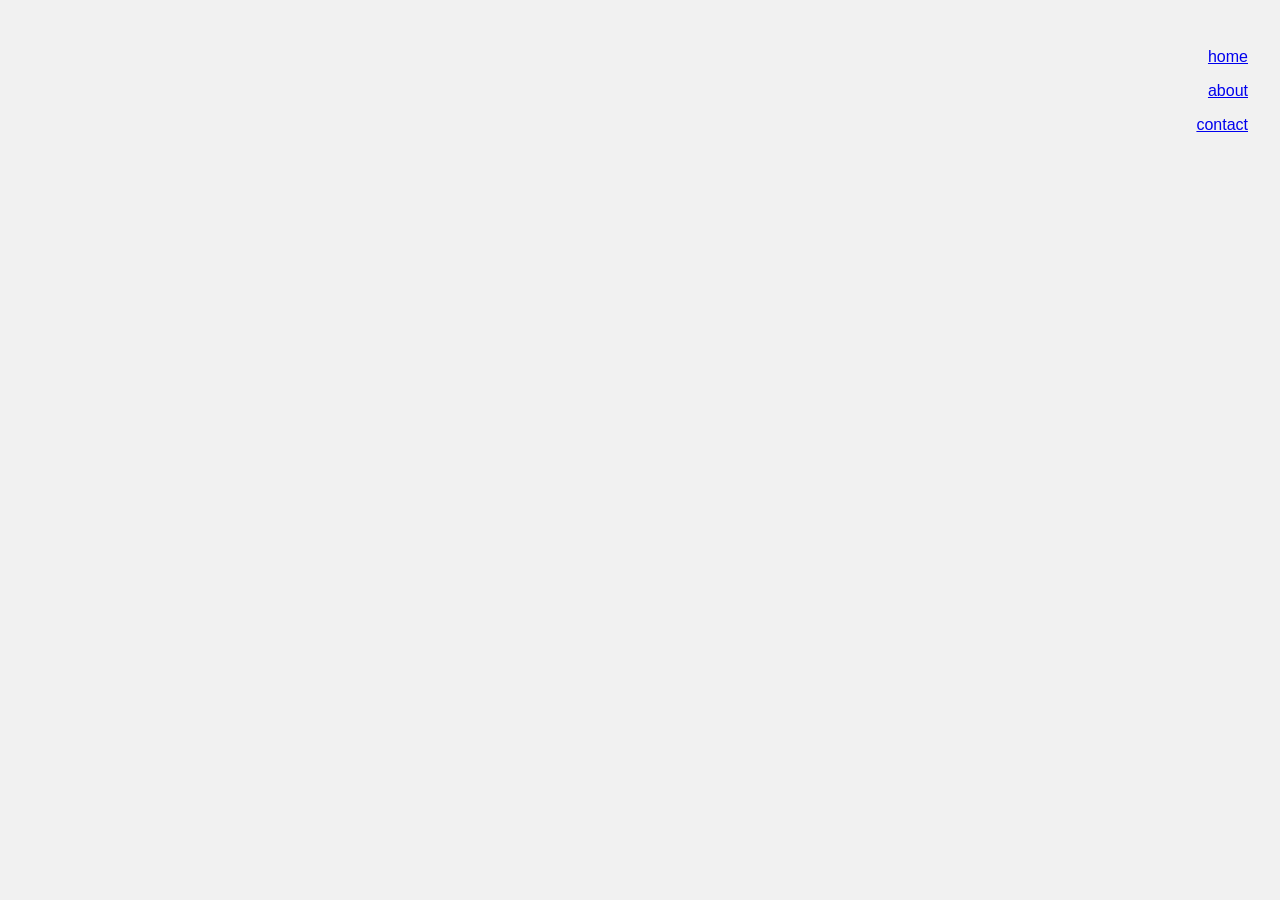
==== commit 9c1160e3: "fix" ====
--- a/index.html
+++ b/index.html
@@ -9,11 +9,13 @@
   <body>
     <container id="header">
       <div id="navBar">
-        <div><a href="#home"><p>home</p></a></div>
-        <div><a href="#about"><p>about</p></a></div>
-        <div><a href="#contact"><p>contact</p></a></div>
+        <div .navElement><a href="#home"><p>home</p></a></div>
+        <div .navElement><a href="#about"><p>about</p></a></div>
+        <div .navElement><a href="#contact"><p>contact</p></a></div>
       </div>
     </container>
-    <div ></div>
+    <div #home></div>
+    <div #about></div>
+    <div #contact></div>
   </body>
 </html>
--- a/style.css
+++ b/style.css
@@ -1,1087 +1,23 @@
-.mediaViewInfo {
-    --web-view-name: Vertical Scroll;
-    --web-view-id: Vertical_Scroll;
-    --web-scale-on-resize: true;
-    --web-enable-deep-linking: true;
+body, html{
+    background-color: #f1f1f1;
+    height: 100%;
+    margin: 0;
+    font-family: 'Roboto Light' , -apple-system, BlinkMacSystemFont, 'Segoe UI', Oxygen, Ubuntu, Cantarell, 'Open Sans', 'Helvetica Neue', sans-serif;
+    color: #fff;
+    font-size: 1em;
 }
-:root {
-    --web-view-ids: Vertical_Scroll;
+
+#navBar{
+    position: sticky;
+    display: block;
+    padding: 32px;
+    top:0%;
+    left:0%;
+    text-align: right;
+    z-index: 500;
+    align-items: right;
 }
-* {
-    margin: 0;
-    padding: 0;
-    box-sizing: border-box;
-    border: none;
-}
-#Vertical_Scroll {
-    position: absolute;
-    display: none;
-    width: 1366px;
-    background-color: rgba(255,255,255,1);
-    overflow: hidden;
-    --web-view-name: Vertical Scroll;
-    --web-view-id: Vertical_Scroll;
-    --web-scale-on-resize: true;
-    --web-enable-deep-linking: true;
-}
-#Contact {
-    position: absolute;
-    width: 1366px;
-    height: 768px;
-    left: 0px;
-    top: 4327px;
-    overflow: visible;
-}
-#Contact_u {
-    fill: rgba(255,255,255,1);
-}
-.Contact_u {
-    position: absolute;
-    overflow: visible;
-    width: 1366px;
-    height: 768px;
-    left: 0px;
-    top: 0px;
-}
-#Line_2 {
-    fill: transparent;
-    stroke: rgba(112,112,112,1);
-    stroke-width: 5px;
-    stroke-linejoin: miter;
-    stroke-linecap: round;
-    stroke-miterlimit: 4;
-    shape-rendering: auto;
-}
-.Line_2 {
-    overflow: visible;
-    position: absolute;
-    width: 5px;
-    height: 428px;
-    left: 683.5px;
-    top: 172.5px;
-    transform: matrix(1,0,0,1,0,0);
-}
-#contact {
-    position: absolute;
-    width: 606px;
-    height: 365px;
-    left: 683px;
-    top: 202px;
-    overflow: visible;
-    padding: 32px;
-}
-#name {
-    position: absolute;
-    width: 416px;
-    height: 101px;
-    left: 32px;
-    top: 32px;
-    overflow: visible;
-    padding: 16px;
-}
-#Patrick_Selover {
-    left: 16px;
-    top: 16px;
-    position: absolute;
-    overflow: visible;
-    width: 385px;
-    white-space: nowrap;
-    text-align: left;
-    font-family: SF Pro;
-    font-style: normal;
-    font-weight: bold;
-    font-size: 58px;
-    color: rgba(72,72,72,1);
-}
-#sf {
-    position: absolute;
-    width: 418px;
-    height: 76px;
-    left: 34px;
-    top: 116px;
-    overflow: visible;
-    padding: 16px;
-}
-#San_Francisco_Ca {
-    left: 16px;
-    top: 16px;
-    position: absolute;
-    overflow: visible;
-    width: 387px;
-    height: 44px;
-    text-align: left;
-    font-family: Helvetica Neue;
-    font-style: normal;
-    font-weight: normal;
-    font-size: 38px;
-    color: rgba(112,112,112,1);
-}
-#linkedin {
-    position: absolute;
-    width: 540px;
-    height: 76px;
-    left: 34px;
-    top: 257px;
-    overflow: visible;
-    padding: 16px;
-}
-#linkedincominpatrickselover {
-    left: 16px;
-    top: 16px;
-    position: absolute;
-    overflow: visible;
-    width: 509px;
-    white-space: nowrap;
-    text-align: left;
-    font-family: Helvetica Neue;
-    font-style: normal;
-    font-weight: normal;
-    font-size: 38px;
-    color: rgba(112,112,112,1);
-}
-#hey {
-    position: absolute;
-    width: 382px;
-    height: 76px;
-    left: 34px;
-    top: 181px;
-    overflow: visible;
-    padding: 16px;
-}
-#patseloverheycom {
-    left: 16px;
-    top: 16px;
-    position: absolute;
-    overflow: visible;
-    width: 351px;
-    white-space: nowrap;
-    text-align: left;
-    font-family: Helvetica Neue;
-    font-style: normal;
-    font-weight: normal;
-    font-size: 38px;
-    color: rgba(112,112,112,1);
-}
-#Mask_Group_1 {
-    position: absolute;
-    width: 374px;
-    height: 374px;
-    left: 170.75px;
-    top: 197px;
-    overflow: visible;
-}
-#About {
-    position: absolute;
-    width: 1370.167px;
-    height: 3416px;
-    left: -4.167px;
-    top: 911px;
-    overflow: visible;
-    padding: 0px;
-}
-#about {
-    position: absolute;
-    width: 1370.167px;
-    height: 3416px;
-    left: 0px;
-    top: 0px;
-    overflow: visible;
-}
-#aboutBackground {
-    fill: rgba(239,239,239,1);
-}
-.aboutBackground {
-    position: absolute;
-    overflow: visible;
-    width: 1370.167px;
-    height: 3416px;
-    left: 0px;
-    top: 0px;
-}
-#Work_History {
-    position: absolute;
-    width: 387px;
-    height: 77px;
-    left: 114px;
-    top: 372px;
-    overflow: visible;
-    padding: 16px;
-}
-#Work_History_ba {
-    left: 16px;
-    top: 16px;
-    position: absolute;
-    overflow: visible;
-    width: 356px;
-    height: 45px;
-    text-align: left;
-    font-family: SF Pro;
-    font-style: normal;
-    font-weight: bold;
-    font-size: 38px;
-    color: rgba(72,72,72,1);
-}
-#salesIntern {
-    position: absolute;
-    width: 713px;
-    height: 444px;
-    left: 605.167px;
-    top: 2902px;
-    overflow: visible;
-}
-#body {
-    position: absolute;
-    width: 709px;
-    height: 304px;
-    left: 4px;
-    top: 140px;
-    overflow: visible;
-    padding: 16px;
-}
-#Generated_and_qualified_hundre {
-    left: 16px;
-    top: 16px;
-    position: absolute;
-    overflow: visible;
-    width: 678px;
-    height: 272px;
-    text-align: left;
-    font-family: SF Pro;
-    font-style: normal;
-    font-weight: bold;
-    font-size: 28px;
-    color: rgba(72,72,72,1);
-}
-#time {
-    position: absolute;
-    width: 422px;
-    height: 70px;
-    left: 4px;
-    top: 70px;
-    overflow: visible;
-    padding: 16px;
-}
-#Jun_2015_-_Sept_2015 {
-    left: 16px;
-    top: 16px;
-    position: absolute;
-    overflow: visible;
-    width: 391px;
-    height: 38px;
-    text-align: left;
-    font-family: SF Pro;
-    font-style: normal;
-    font-weight: normal;
-    font-size: 32px;
-    color: rgba(72,72,72,1);
-}
-#title {
-    position: absolute;
-    width: 454px;
-    height: 70px;
-    left: 4px;
-    top: 0px;
-    overflow: visible;
-    padding: 16px;
-}
-#Business_Development_Intern {
-    left: 16px;
-    top: 16px;
-    position: absolute;
-    overflow: visible;
-    width: 423px;
-    white-space: nowrap;
-    text-align: left;
-    font-family: SF Pro;
-    font-style: normal;
-    font-weight: bold;
-    font-size: 32px;
-    color: rgba(72,72,72,1);
-}
-#Line_1 {
-    fill: transparent;
-    stroke: rgba(72,72,72,1);
-    stroke-width: 4px;
-    stroke-linejoin: miter;
-    stroke-linecap: round;
-    stroke-miterlimit: 4;
-    shape-rendering: auto;
-}
-.Line_1 {
-    overflow: visible;
-    position: absolute;
-    width: 12px;
-    height: 4px;
-    left: 0px;
-    top: 35px;
-    transform: matrix(1,0,0,1,0,0);
-}
-#nanoracks {
-    position: absolute;
-    width: 251px;
-    height: 70px;
-    left: 354px;
-    top: 2902px;
-    overflow: visible;
-    padding: 16px;
-}
-#Nanoracks_LLC {
-    left: 16px;
-    top: 16px;
-    position: absolute;
-    overflow: visible;
-    width: 220px;
-    white-space: nowrap;
-    text-align: left;
-    font-family: SF Pro;
-    font-style: normal;
-    font-weight: bold;
-    font-size: 32px;
-    color: rgba(72,72,72,1);
-}
-#engineeringIntern {
-    position: absolute;
-    width: 713px;
-    height: 546px;
-    left: 605.167px;
-    top: 2356px;
-    overflow: visible;
-}
-#body_bm {
-    position: absolute;
-    width: 709px;
-    height: 406px;
-    left: 4px;
-    top: 140px;
-    overflow: visible;
-    padding: 16px;
-}
-#Created_a_suite_of_data_visual {
-    left: 16px;
-    top: 16px;
-    position: absolute;
-    overflow: visible;
-    width: 678px;
-    height: 374px;
-    text-align: left;
-    font-family: SF Pro;
-    font-style: normal;
-    font-weight: bold;
-    font-size: 28px;
-    color: rgba(72,72,72,1);
-}
-#time_bo {
-    position: absolute;
-    width: 422px;
-    height: 70px;
-    left: 4px;
-    top: 70px;
-    overflow: visible;
-    padding: 16px;
-}
-#Jun_2017_-_Sept_2017 {
-    left: 16px;
-    top: 16px;
-    position: absolute;
-    overflow: visible;
-    width: 391px;
-    height: 38px;
-    text-align: left;
-    font-family: SF Pro;
-    font-style: normal;
-    font-weight: normal;
-    font-size: 32px;
-    color: rgba(72,72,72,1);
-}
-#title_bq {
-    position: absolute;
-    width: 595px;
-    height: 70px;
-    left: 4px;
-    top: 0px;
-    overflow: visible;
-    padding: 16px;
-}
-#Investment_Platform_Engineerin {
-    left: 16px;
-    top: 16px;
-    position: absolute;
-    overflow: visible;
-    width: 564px;
-    white-space: nowrap;
-    text-align: left;
-    font-family: SF Pro;
-    font-style: normal;
-    font-weight: bold;
-    font-size: 32px;
-    color: rgba(72,72,72,1);
-}
-#Line_1_bs {
-    fill: transparent;
-    stroke: rgba(72,72,72,1);
-    stroke-width: 4px;
-    stroke-linejoin: miter;
-    stroke-linecap: round;
-    stroke-miterlimit: 4;
-    shape-rendering: auto;
-}
-.Line_1_bs {
-    overflow: visible;
-    position: absolute;
-    width: 12px;
-    height: 4px;
-    left: 0px;
-    top: 35px;
-    transform: matrix(1,0,0,1,0,0);
-}
-#AXA {
-    position: absolute;
-    width: 417px;
-    height: 70px;
-    left: 188px;
-    top: 2356px;
-    overflow: visible;
-    padding: 16px;
-}
-#AXA_Investment_Managers {
-    left: 16px;
-    top: 16px;
-    position: absolute;
-    overflow: visible;
-    width: 386px;
-    white-space: nowrap;
-    text-align: left;
-    font-family: SF Pro;
-    font-style: normal;
-    font-weight: bold;
-    font-size: 32px;
-    color: rgba(72,72,72,1);
-}
-#associateProductManager {
-    position: absolute;
-    width: 713px;
-    height: 516px;
-    left: 601.167px;
-    top: 1840px;
-    overflow: visible;
-}
-#body_bw {
-    position: absolute;
-    width: 709px;
-    height: 236px;
-    left: 4px;
-    top: 280px;
-    overflow: visible;
-    padding: 16px;
-}
-#Participated_in_Workdays_Rotat {
-    left: 16px;
-    top: 16px;
-    position: absolute;
-    overflow: visible;
-    width: 678px;
-    height: 204px;
-    text-align: left;
-    font-family: SF Pro;
-    font-style: normal;
-    font-weight: bold;
-    font-size: 28px;
-    color: rgba(72,72,72,1);
-}
-#time_by {
-    position: absolute;
-    width: 422px;
-    height: 70px;
-    left: 4px;
-    top: 210px;
-    overflow: visible;
-    padding: 16px;
-}
-#Jul_2018_-_Nov_2019 {
-    left: 16px;
-    top: 16px;
-    position: absolute;
-    overflow: visible;
-    width: 391px;
-    height: 38px;
-    text-align: left;
-    font-family: SF Pro;
-    font-style: normal;
-    font-weight: normal;
-    font-size: 32px;
-    color: rgba(72,72,72,1);
-}
-#title_b {
-    position: absolute;
-    width: 432px;
-    height: 70px;
-    left: 4px;
-    top: 140px;
-    overflow: visible;
-    padding: 16px;
-}
-#Associate_Product_Manager {
-    left: 16px;
-    top: 16px;
-    position: absolute;
-    overflow: visible;
-    width: 401px;
-    white-space: nowrap;
-    text-align: left;
-    font-family: SF Pro;
-    font-style: normal;
-    font-weight: bold;
-    font-size: 32px;
-    color: rgba(72,72,72,1);
-}
-#time_b {
-    position: absolute;
-    width: 422px;
-    height: 70px;
-    left: 4px;
-    top: 70px;
-    overflow: visible;
-    padding: 16px;
-}
-#Nov_2019_-_Nov_2020 {
-    left: 16px;
-    top: 16px;
-    position: absolute;
-    overflow: visible;
-    width: 391px;
-    height: 38px;
-    text-align: left;
-    font-family: SF Pro;
-    font-style: normal;
-    font-weight: normal;
-    font-size: 32px;
-    color: rgba(72,72,72,1);
-}
-#title_ca {
-    position: absolute;
-    width: 470px;
-    height: 70px;
-    left: 4px;
-    top: 0px;
-    overflow: visible;
-    padding: 16px;
-}
-#Sr_Associate_Product_Manager {
-    left: 16px;
-    top: 16px;
-    position: absolute;
-    overflow: visible;
-    width: 439px;
-    white-space: nowrap;
-    text-align: left;
-    font-family: SF Pro;
-    font-style: normal;
-    font-weight: bold;
-    font-size: 32px;
-    color: rgba(72,72,72,1);
-}
-#Line_1_b {
-    fill: transparent;
-    stroke: rgba(72,72,72,1);
-    stroke-width: 4px;
-    stroke-linejoin: miter;
-    stroke-linecap: round;
-    stroke-miterlimit: 4;
-    shape-rendering: auto;
-}
-.Line_1_b {
-    overflow: visible;
-    position: absolute;
-    width: 12px;
-    height: 4px;
-    left: 0px;
-    top: 35px;
-    transform: matrix(1,0,0,1,0,0);
-}
-#productManager {
-    position: absolute;
-    width: 713px;
-    height: 648px;
-    left: 601.167px;
-    top: 1192px;
-    overflow: visible;
-}
-#body_b {
-    position: absolute;
-    width: 709px;
-    height: 508px;
-    left: 4px;
-    top: 140px;
-    overflow: visible;
-    padding: 16px;
-}
-#Led_a_technical_team_that_owne {
-    left: 16px;
-    top: 16px;
-    position: absolute;
-    overflow: visible;
-    width: 678px;
-    height: 476px;
-    text-align: left;
-    font-family: SF Pro;
-    font-style: normal;
-    font-weight: bold;
-    font-size: 28px;
-    color: rgba(72,72,72,1);
-}
-#time_ca {
-    position: absolute;
-    width: 422px;
-    height: 70px;
-    left: 4px;
-    top: 70px;
-    overflow: visible;
-    padding: 16px;
-}
-#Nov_2020_-_Nov_2022 {
-    left: 16px;
-    top: 16px;
-    position: absolute;
-    overflow: visible;
-    width: 391px;
-    height: 38px;
-    text-align: left;
-    font-family: SF Pro;
-    font-style: normal;
-    font-weight: normal;
-    font-size: 32px;
-    color: rgba(72,72,72,1);
-}
-#title_cc {
-    position: absolute;
-    width: 426px;
-    height: 70px;
-    left: 4px;
-    top: 0px;
-    overflow: visible;
-    padding: 16px;
-}
-#Technical_Product_Manager {
-    left: 16px;
-    top: 16px;
-    position: absolute;
-    overflow: visible;
-    width: 395px;
-    white-space: nowrap;
-    text-align: left;
-    font-family: SF Pro;
-    font-style: normal;
-    font-weight: bold;
-    font-size: 32px;
-    color: rgba(72,72,72,1);
-}
-#Line_1_ce {
-    fill: transparent;
-    stroke: rgba(72,72,72,1);
-    stroke-width: 4px;
-    stroke-linejoin: miter;
-    stroke-linecap: round;
-    stroke-miterlimit: 4;
-    shape-rendering: auto;
-}
-.Line_1_ce {
-    overflow: visible;
-    position: absolute;
-    width: 12px;
-    height: 4px;
-    left: 0px;
-    top: 35px;
-    transform: matrix(1,0,0,1,0,0);
-}
-#srProductManager {
-    position: absolute;
-    width: 713px;
-    height: 818px;
-    left: 605.167px;
-    top: 374px;
-    overflow: visible;
-}
-#body_cg {
-    position: absolute;
-    width: 709px;
-    height: 678px;
-    left: 4px;
-    top: 140px;
-    overflow: visible;
-    padding: 16px;
-}
-#Lead_product_manager_for_Workd {
-    left: 16px;
-    top: 16px;
-    position: absolute;
-    overflow: visible;
-    width: 678px;
-    height: 646px;
-    text-align: left;
-    font-family: SF Pro;
-    font-style: normal;
-    font-weight: bold;
-    font-size: 28px;
-    color: rgba(72,72,72,1);
-}
-#time_ci {
-    position: absolute;
-    width: 319px;
-    height: 70px;
-    left: 4px;
-    top: 70px;
-    overflow: visible;
-    padding: 16px;
-}
-#Nov_2022_-_Present {
-    left: 16px;
-    top: 16px;
-    position: absolute;
-    overflow: visible;
-    width: 288px;
-    height: 38px;
-    text-align: left;
-    font-family: SF Pro;
-    font-style: normal;
-    font-weight: normal;
-    font-size: 32px;
-    color: rgba(72,72,72,1);
-}
-#title_ck {
-    position: absolute;
-    width: 382px;
-    height: 70px;
-    left: 4px;
-    top: 0px;
-    overflow: visible;
-    padding: 16px;
-}
-#Senior_Product_Manager {
-    left: 16px;
-    top: 16px;
-    position: absolute;
-    overflow: visible;
-    width: 351px;
-    white-space: nowrap;
-    text-align: left;
-    font-family: SF Pro;
-    font-style: normal;
-    font-weight: bold;
-    font-size: 32px;
-    color: rgba(72,72,72,1);
-}
-#Line_1_cm {
-    fill: transparent;
-    stroke: rgba(72,72,72,1);
-    stroke-width: 4px;
-    stroke-linejoin: miter;
-    stroke-linecap: round;
-    stroke-miterlimit: 4;
-    shape-rendering: auto;
-}
-.Line_1_cm {
-    overflow: visible;
-    position: absolute;
-    width: 12px;
-    height: 4px;
-    left: 0px;
-    top: 35px;
-    transform: matrix(1,0,0,1,0,0);
-}
-#Workday {
-    position: absolute;
-    width: 160px;
-    height: 70px;
-    left: 449.167px;
-    top: 374px;
-    overflow: visible;
-    padding: 16px;
-}
-#Workday_co {
-    left: 16px;
-    top: 16px;
-    position: absolute;
-    overflow: visible;
-    width: 129px;
-    white-space: nowrap;
-    text-align: left;
-    font-family: SF Pro;
-    font-style: normal;
-    font-weight: bold;
-    font-size: 32px;
-    color: rgba(72,72,72,1);
-}
-#summaryText {
-    position: absolute;
-    width: 865px;
-    height: 222px;
-    left: 449.167px;
-    top: 74px;
-    overflow: visible;
-    padding: 16px;
-}
-#Values-based_leader_and_proble {
-    left: 16px;
-    top: 16px;
-    position: absolute;
-    overflow: visible;
-    width: 834px;
-    height: 190px;
-    text-align: left;
-    font-family: SF Pro;
-    font-style: normal;
-    font-weight: bold;
-    font-size: 32px;
-    color: rgba(72,72,72,1);
-}
-#Summary {
-    position: absolute;
-    width: 387px;
-    height: 77px;
-    left: 114px;
-    top: 74px;
-    overflow: visible;
-    padding: 16px;
-}
-#Summary_cs {
-    left: 16px;
-    top: 16px;
-    position: absolute;
-    overflow: visible;
-    width: 356px;
-    height: 45px;
-    text-align: left;
-    font-family: SF Pro;
-    font-style: normal;
-    font-weight: bold;
-    font-size: 38px;
-    color: rgba(72,72,72,1);
-}
-#Home {
-    position: absolute;
-    width: 1366px;
-    height: 911px;
-    left: 0px;
-    top: 0px;
-    overflow: visible;
-}
-#Home_cu {
-    position: absolute;
-    width: 1366px;
-    height: 911px;
-    left: 0px;
-    top: 0px;
-    overflow: visible;
-}
-#Header {
-    position: absolute;
-    width: 423px;
-    height: 195.5px;
-    left: 810.22px;
-    top: 390.5px;
-    overflow: visible;
-    padding: 32px;
-}
-#headerBackground {
-    fill: transparent;
-}
-.headerBackground {
-    position: absolute;
-    overflow: visible;
-    width: 423px;
-    height: 195.5px;
-    left: 0px;
-    top: 0px;
-}
-#Hi_Im_Patrick {
-    left: 32px;
-    top: 32px;
-    position: absolute;
-    overflow: visible;
-    width: 360px;
-    white-space: nowrap;
-    text-align: left;
-    font-family: SF Pro;
-    font-style: normal;
-    font-weight: bold;
-    font-size: 54px;
-    color: rgba(255,255,255,1);
-}
-#hey_cy {
-    position: absolute;
-    width: 238.22px;
-    height: 66px;
-    left: 152.78px;
-    top: 97.5px;
-    overflow: visible;
-}
-#heyHover {
-    fill: transparent;
-}
-.heyHover {
-    position: absolute;
-    overflow: visible;
-    width: 238.22px;
-    height: 66px;
-    left: 0px;
-    top: 0px;
-}
-#Group_17 {
-    position: absolute;
-    width: 206.22px;
-    height: 50px;
-    left: 16px;
-    top: 8px;
-    overflow: visible;
-}
-#chevron {
-    fill: rgba(255,255,255,1);
-}
-.chevron {
-    overflow: visible;
-    position: absolute;
-    width: 11.525px;
-    height: 21.455px;
-    left: 194.694px;
-    top: 13.773px;
-    transform: matrix(1,0,0,1,0,0);
-}
-#Text {
-    left: 0px;
-    top: 0px;
-    position: absolute;
-    overflow: visible;
-    width: 39px;
-    height: 50px;
-    text-align: left;
-    font-family: Helvetica Neue;
-    font-style: normal;
-    font-weight: normal;
-    font-size: 38px;
-    color: rgba(112,112,112,1);
-}
-#say_hey {
-    left: 45px;
-    top: 2px;
-    position: absolute;
-    overflow: visible;
-    width: 143px;
-    white-space: nowrap;
-    text-align: left;
-    font-family: SF Pro;
-    font-style: normal;
-    font-weight: bold;
-    font-size: 38px;
-    color: rgba(255,255,255,1);
-}
-#Navigation {
-    position: absolute;
-    width: 329px;
-    height: 103px;
-    left: 1037px;
-    top: 0px;
-    overflow: visible;
-    padding: 32px;
-}
-#contact_c {
-    position: absolute;
-    width: 99px;
-    height: 39px;
-    left: 198px;
-    top: 32px;
-    overflow: visible;
-    padding: 8px 16px 8px 16px;
-}
-#contactHover {
-    fill: transparent;
-}
-.contactHover {
-    position: absolute;
-    overflow: visible;
-    width: 99px;
-    height: 39px;
-    left: 0px;
-    top: 0px;
-}
-#about_c {
-    left: 16px;
-    top: 8px;
-    position: absolute;
-    overflow: visible;
-    width: 68px;
-    white-space: nowrap;
-    text-align: left;
-    font-family: Helvetica Neue;
-    font-style: normal;
-    font-weight: normal;
-    font-size: 20px;
-    color: rgba(255,255,255,1);
-}
-#about_da {
-    position: absolute;
-    width: 84px;
-    height: 39px;
-    left: 114px;
-    top: 32px;
-    overflow: visible;
-    padding: 8px 16px 8px 16px;
-}
-#aboutHover {
-    fill: transparent;
-}
-.aboutHover {
-    position: absolute;
-    overflow: visible;
-    width: 84px;
-    height: 39px;
-    left: 0px;
-    top: 0px;
-}
-#about_db {
-    left: 16px;
-    top: 8px;
-    position: absolute;
-    overflow: visible;
-    width: 53px;
-    white-space: nowrap;
-    text-align: left;
-    font-family: Helvetica Neue;
-    font-style: normal;
-    font-weight: normal;
-    font-size: 20px;
-    color: rgba(255,255,255,1);
-}
-#home {
-    position: absolute;
-    width: 82px;
-    height: 39px;
-    left: 32px;
-    top: 32px;
-    overflow: visible;
-    padding: 8px 16px 8px 16px;
-}
-#homeHover {
-    fill: transparent;
-}
-.homeHover {
-    position: absolute;
-    overflow: visible;
-    width: 82px;
-    height: 39px;
-    left: 0px;
-    top: 0px;
-}
-#home_dd {
-    left: 16px;
-    top: 8px;
-    position: absolute;
-    overflow: visible;
-    width: 51px;
-    white-space: nowrap;
-    text-align: left;
-    font-family: Helvetica Neue;
-    font-style: normal;
-    font-weight: normal;
-    font-size: 20px;
-    color: rgba(255,255,255,1);
+
+.navElement{
+    padding: 8px, 16px, 8px, 16px;
 }
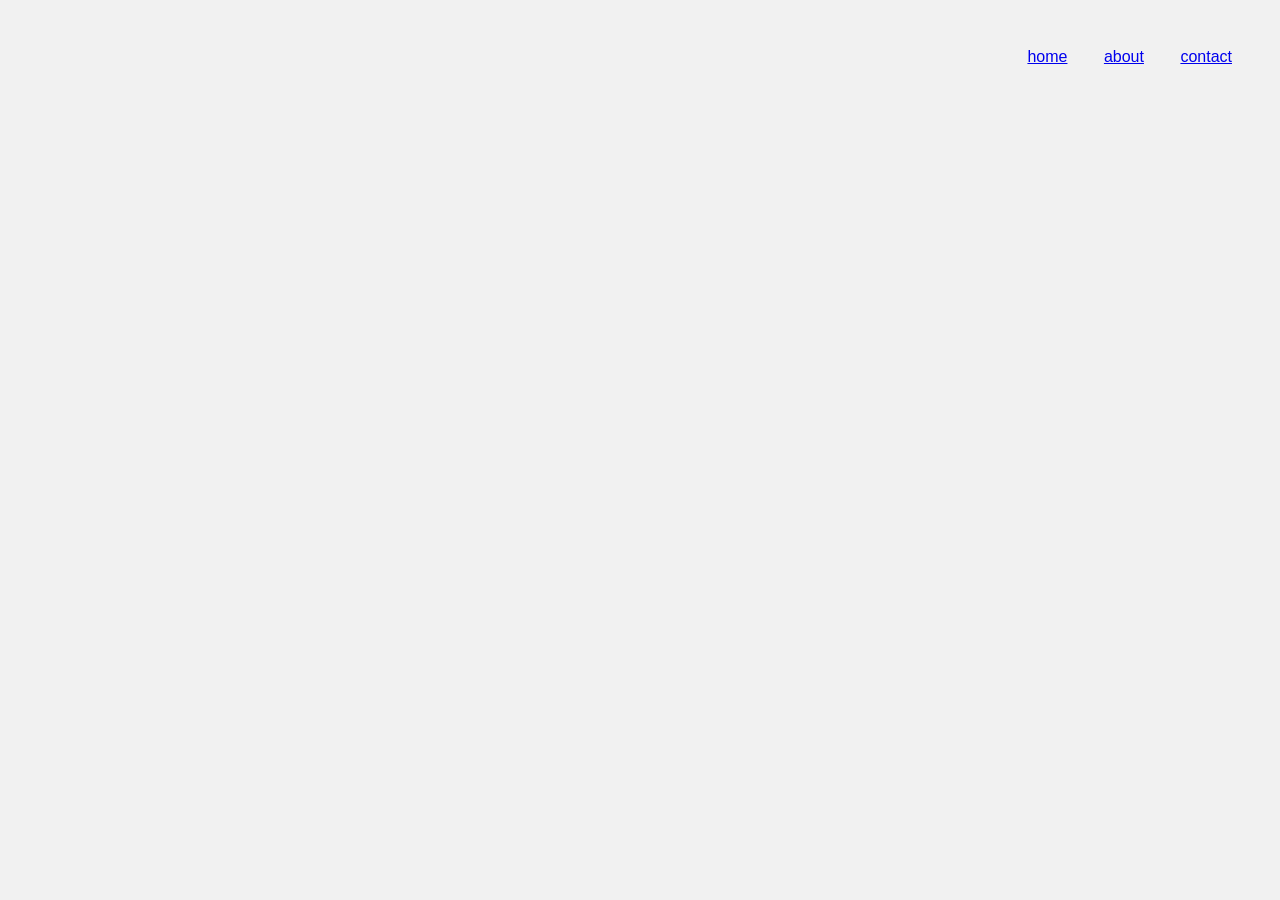
==== commit ebf71c0a: "fix" ====
--- a/index.html
+++ b/index.html
@@ -4,7 +4,6 @@
     <meta charset="UTF-8">
     <title>Pat Selover</title>
     <link rel="stylesheet" href="/style.css" type="text/css">
-    <script src="./about.js" type="text/javascript"></script>
   </head>
   <body>
     <container id="header">
--- a/style.css
+++ b/style.css
@@ -20,4 +20,23 @@
 
 .navElement{
     padding: 8px, 16px, 8px, 16px;
+}
+
+h3.section-header{
+    text-align: center;
+}
+
+#navBar div{
+    position: relative;
+    display: inline-block;
+    margin-left: 1em;
+    margin-right: 1em;
+}
+
+#home{
+    background-image: url(/assets/background-image.jpg);
+    background-attachment: fixed;
+    background-position: center;
+    background-repeat: no-repeat;
+    background-size: cover;
 }
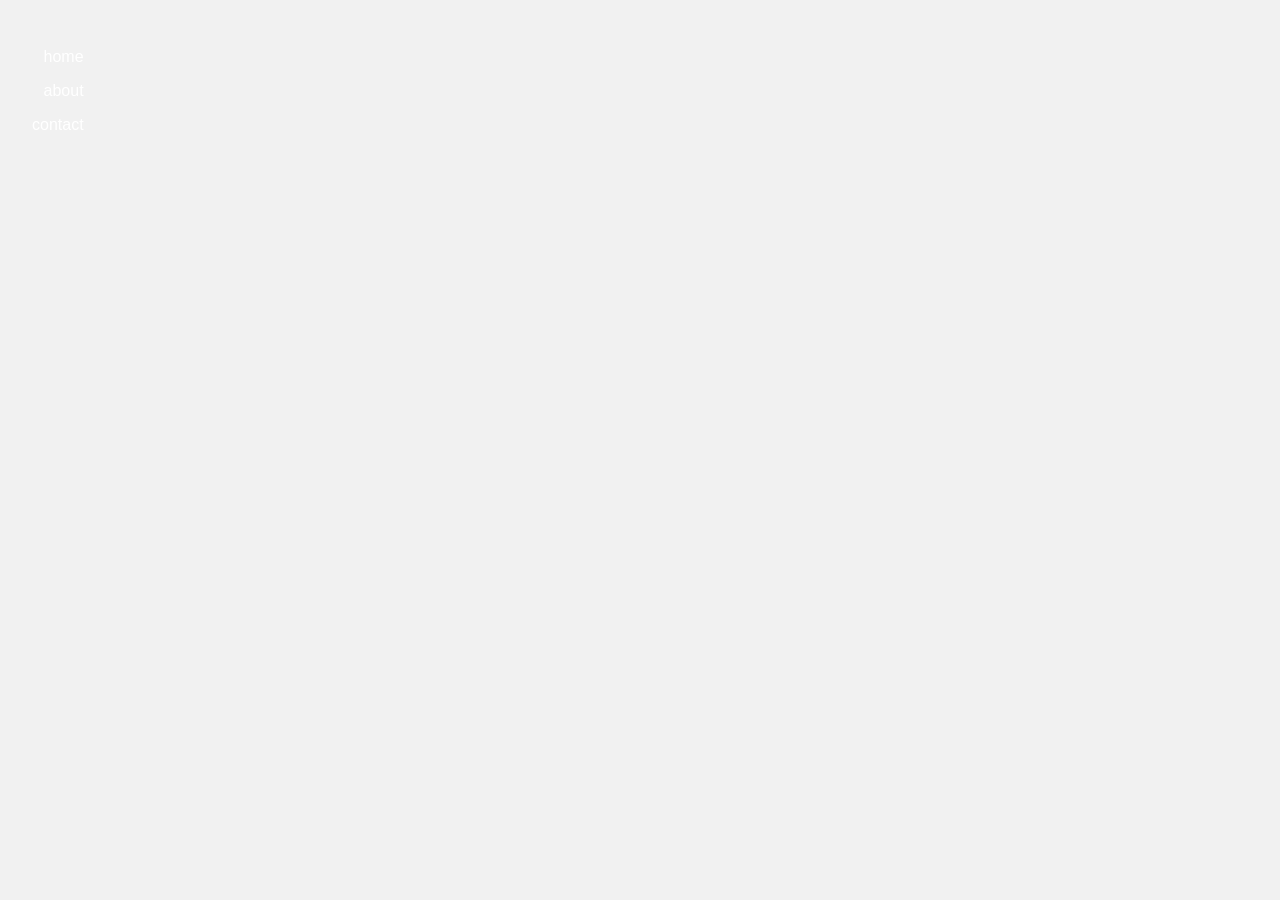
==== commit fac73650: "fix" ====
--- a/index.html
+++ b/index.html
@@ -8,13 +8,13 @@
   <body>
     <container id="header">
       <div id="navBar">
-        <div .navElement><a href="#home"><p>home</p></a></div>
-        <div .navElement><a href="#about"><p>about</p></a></div>
-        <div .navElement><a href="#contact"><p>contact</p></a></div>
+        <div class="navElement"><a href="#home"><p>home</p></a></div>
+        <div class="navElement"><a href="#about"><p>about</p></a></div>
+        <div class="navElement"><a href="#contact"><p>contact</p></a></div>
       </div>
     </container>
-    <div #home></div>
-    <div #about></div>
-    <div #contact></div>
+    <div id="home"></div>
+    <div id="about"></div>
+    <div id="contact"></div>
   </body>
 </html>
--- a/style.css
+++ b/style.css
@@ -9,7 +9,7 @@
 
 #navBar{
     position: sticky;
-    display: block;
+    display: inline-block;
     padding: 32px;
     top:0%;
     left:0%;
@@ -22,15 +22,19 @@
     padding: 8px, 16px, 8px, 16px;
 }
 
-h3.section-header{
-    text-align: center;
+.navElement a:link, a:visited{
+    text-decoration: none;
+    color: #fff;
 }
 
-#navBar div{
-    position: relative;
-    display: inline-block;
-    margin-left: 1em;
-    margin-right: 1em;
+.navElement a:hover{
+    text-decoration: none;
+    color: #fff;
+}
+
+.navElement a:active{
+    text-decoration: none;
+    color: #fff;
 }
 
 #home{
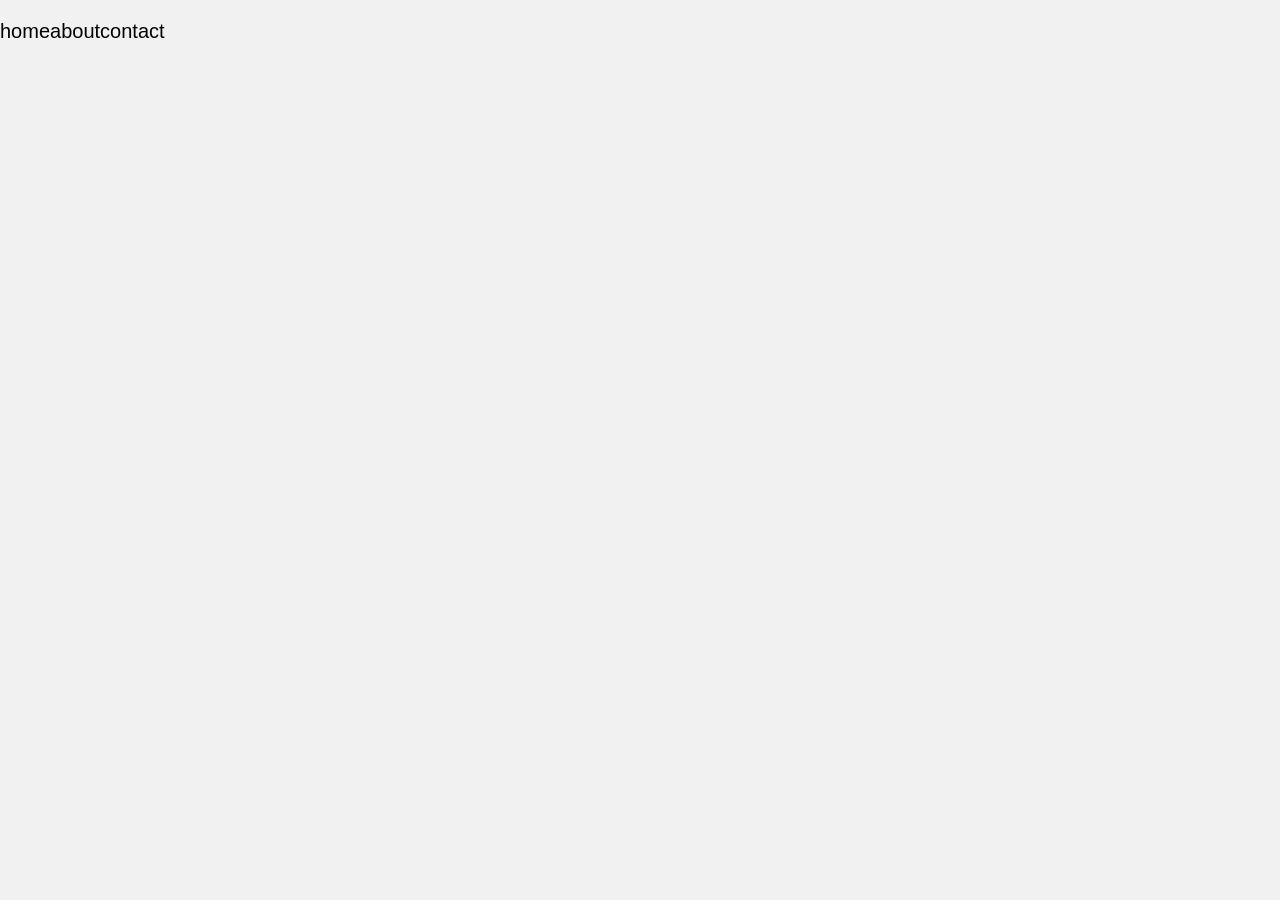
==== commit 50792b4b: "fix" ====
--- a/index.html
+++ b/index.html
@@ -2,7 +2,7 @@
 <html>
   <head>
     <meta charset="UTF-8">
-    <title>Pat Selover</title>
+    <title>Patrick Selover</title>
     <link rel="stylesheet" href="/style.css" type="text/css">
   </head>
   <body>
--- a/style.css
+++ b/style.css
@@ -7,40 +7,41 @@
     font-size: 1em;
 }
 
-#navBar{
+#header{
     position: sticky;
     display: inline-block;
-    padding: 32px;
-    top:0%;
-    left:0%;
-    text-align: right;
     z-index: 500;
-    align-items: right;
+}
+
+#navBar{
+    position: relative;
+    display: block;
+    padding: 32;
+ 	text-align: right;
+    float: right;
 }
 
 .navElement{
-    padding: 8px, 16px, 8px, 16px;
+	font-size: 1.25em;
+    padding: 8 16px;
+    float: left;
 }
 
 .navElement a:link, a:visited{
     text-decoration: none;
-    color: #fff;
+    color: #000;
 }
 
 .navElement a:hover{
     text-decoration: none;
-    color: #fff;
+    color: #000;
 }
 
 .navElement a:active{
     text-decoration: none;
-    color: #fff;
+    color: #878787;
 }
 
 #home{
-    background-image: url(/assets/background-image.jpg);
-    background-attachment: fixed;
-    background-position: center;
-    background-repeat: no-repeat;
-    background-size: cover;
+    background-image: url(assets/background-image.jpg);
 }
